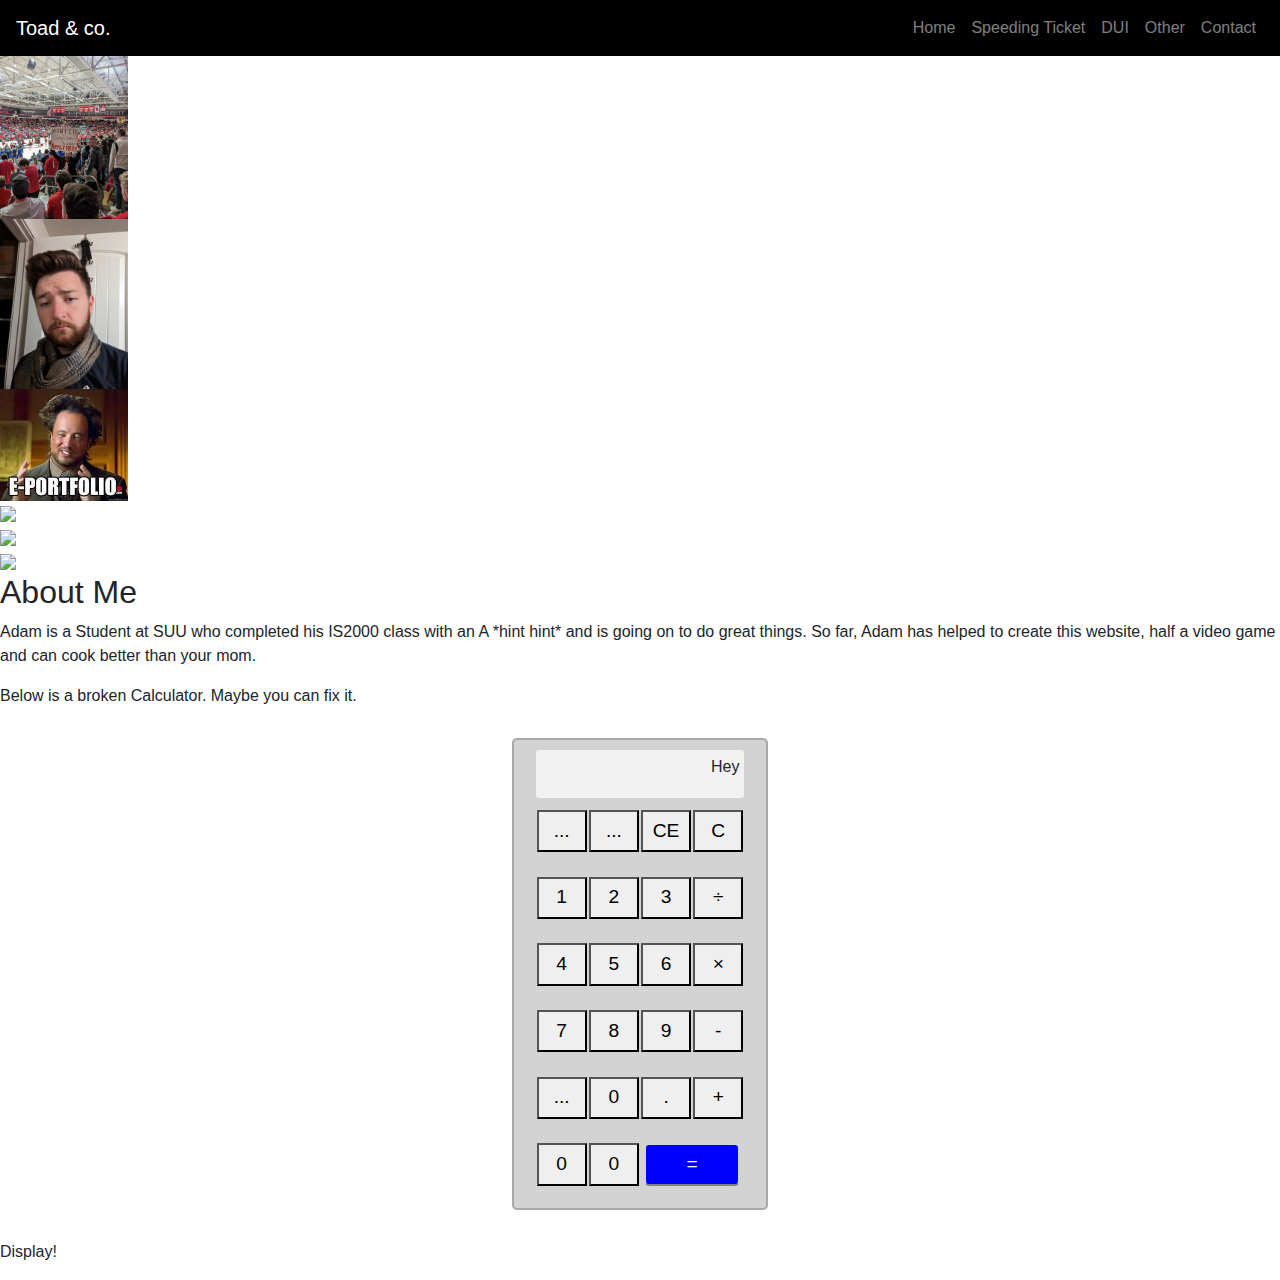
==== Final/adam.html @ 774e825b "added Adam portfolio" ====
<!DOCTYPE html>
<!--
	Document Info:


-->

<html lang="en">
	<head>
		<title>My Portfolio</title>
		<meta charset="utf-8">
	<!-- Stylesheet -->	
		<link rel="stylesheet" href="https://cdn.jsdelivr.net/npm/bootstrap@4.3.1/dist/css/bootstrap.min.css" integrity="sha384-ggOyR0iXCbMQv3Xipma34MD+dH/1fQ784/j6cY/iJTQUOhcWr7x9JvoRxT2MZw1T" crossorigin="anonymous">
		<link rel="stylesheet" type="text/css" href="css/styles.css">

	<!-- Media Query -->
		<meta name="viewport" content="width=device-width, initial-scale=1.0">
	<!-- Favicons -->
		<link rel="stylesheet" type="text/css" href="">

	</head>
	<body>
	<!-- Mobile Nav -->
		<nav class="mobile-nav"></nav>
		<header></header>
	
	<!-- Desktop Nav -->
		<nav class="navbar navbar-expand-sm navbar-dark fixed-top bg-black">
			<a class="navbar-brand" href="index.html">Toad & co.</a>
			
		<!-- Hamburger Menu Icon -->
			<button class="navbar-toggler" type="button" data-toggle="collapse" data-target="#navbarResponsive" aria-controls="navbarResponsive" aria-expanded="false" aria-label="Toggle navigation">
			 	<span class="navbar-toggler-icon"></span>
			</button>
		
		<!-- Navbar Links -->
			<div class="collapse navbar-collapse" id="navbarResponsive">
			  <ul class="navbar-nav ml-auto">
				<li class="nav-item extra"><a class="nav-link" href="#">Home</a></li>
				<li class="nav-item extra"><a class="nav-link" href="#">Speeding Ticket</a></li>
				<li class="nav-item"><a class="nav-link" href="#">DUI</a></li>
				<li class="nav-item"><a class="nav-link" href="#">Other</a></li>
				<li class="nav-item"><a class="nav-link" href="#">Contact</a></li>
			  </ul>
			</div>
		 </nav>
	<!-- End of Nav --> 


		<main>
		<!-- Images section -->
		<img src="images/snow2.0.jpg" class="adam-image-big">

		<div class="grid-container-adam">
			<div class="image-item"><img src="images/the_bois.jpg" class="adam-image"></div>
			<div class="image-item"><img src="images/sign.jpg" class="adam-image" ></div>
			<div class="image-item"><img src="images/scarf.jpg" class="adam-image" ></div>
			<div class="image-item"><img src="images/meme.jpeg" class="adam-image" ></div>
			<div class="image-item"><img src="images/"></div>
			<div class="image-item"><img src="images/"></div>
			<div class="image-item"><img src="images/"></div>

		</div>

		<!-- Text Portion --> 
			<h2>About Me</h2>
			<p>Adam is a Student at SUU who completed his IS2000 class with an A *hint hint* and is going on to do great things. So far, Adam has helped to create this website, half a video game and can cook better than your mom. </p>

			<p>Below is a broken Calculator. Maybe you can fix it.</p>



		<!-- Calculator --> 	
			<div id="calculator">
				<p id="screen">Hey</p>
				<div id="grid-container">
					

					<button class="btn-grid" value="..." onClick="press()">...</button>
					<button class="btn-grid" value="..." onClick="press()">...</button>
					<button class="btn-grid" value="..." onClick="myFunction()">CE</button>
					<button class="btn-grid" onClick="press()">C</button>
					
					<button class="btn-grid" value="1" onClick="press()">1</button>
					<button class="btn-grid" onClick="press()">2</button>
					<button class="btn-grid" onClick="press()">3</button>
					<button class="btn-grid" onClick="press()">&#247;</button>

					<button class="btn-grid" onClick="press()">4</button>
					<button class="btn-grid" onClick="press()">5</button>
					<button class="btn-grid" onClick="press()">6</button>
					<button class="btn-grid" onClick="press()">&#215;</button>
					
					<button class="btn-grid" onClick="press()">7</button>
					<button class="btn-grid" onClick="press()">8</button>
					<button class="btn-grid" onClick="press()">9</button>
					<button class="btn-grid" onClick="press()">-</button>
					
					<button class="btn-grid" onClick="press()">...</button>
					<button class="btn-grid" onClick="press()">0</button>
					<button class="btn-grid" onClick="press()">.</button>
					<button class="btn-grid" onClick="press()">+</button>
					
					
					<button class="btn-grid" onClick="press()">0</button>
					<button class="btn-grid" onClick="press()">0</button>
					<button class="btn-grid" id="enter" onClick="press()">=</button>

					
				</div>
			</div>


			<p id="display">Display!</p>


		</main>
		<footer></footer>

		<script type="text/javascript" src="jquery-3.6.3.min.js"></script>
		<script type="text/javascript" src="scripts/script.js"></script>
		<script src="https://code.jquery.com/jquery-3.3.1.slim.min.js" integrity="sha384-q8i/X+965DzO0rT7abK41JStQIAqVgRVzpbzo5smXKp4YfRvH+8abtTE1Pi6jizo" crossorigin="anonymous"></script>
		<script src="https://cdn.jsdelivr.net/npm/popper.js@1.14.7/dist/umd/popper.min.js" integrity="sha384-UO2eT0CpHqdSJQ6hJty5KVphtPhzWj9WO1clHTMGa3JDZwrnQq4sF86dIHNDz0W1" crossorigin="anonymous"></script>
		<script src="https://cdn.jsdelivr.net/npm/bootstrap@4.3.1/dist/js/bootstrap.min.js" integrity="sha384-JjSmVgyd0p3pXB1rRibZUAYoIIy6OrQ6VrjIEaFf/nJGzIxFDsf4x0xIM+B07jRM" crossorigin="anonymous"></script>
	</body>
</html>
---- Final/css/styles.css ----
/*
	Document Info:


*/

main {
	
}

.bg-black {
	background-color: black;
}

.background-img {
	background-image: linear-gradient(orange, black);
}


/* Contact Page Styling */
	.contact-page {
		background-color: #f5f2e9;
	}

	.map {
		border: 2px solid grey;
		border-radius: 5px;
		margin: 10px auto;
		width: 80%;
		max-width: 600px;
	}
	.contact-page-text {
		max-width: 600px;
		margin: auto;
	}
	#contact {
		display: block;
		text-align: center;
		margin: 100px auto;		
	}
	.contact-highlight {
		width: 50%;
		border-radius: 4px;
		border: 1px solid #e3e5e8;
		box-shadow: 2px 2px 4px brown;
	}
	.contact-highlight:hover {
		transform: translateY(-10px);
		box-shadow: 20px 20px 10px brown;
	}

/* End Contact Page styling */

/* Footer Styling */
	.fa {
		width: 40px;
		height: 40px;
		text-align: center;
		padding: 6px 0;
		border-radius: 50%;
	}

	.fa-twitter {
		background-color: #55ACEE;
		color: white;
	}
	.fa-facebook {
		background: #3B5998;
		color: white;
	}
	.fa-youtube {
	background: #bb0000;
	color: white;
	}
/* End Footer Styling */

/* Media Query styling */
	/* Tablet View port */
	@media screen and (min-width: 480) {

	}

	/* Desktop View Port */
	@media screen and (min-width: 901) {
		.map {
			width: 50%;
			height: 100%;
		}	
	}
/* End Media Query Styling */



/* Adam's Page */
	/* image styling */
	.adam-image-big {
		width: 100%;
	}
	.adam-image {
		width: 10%;
	}


	/* Calculator Styling */
	#calculator {
		background-color: lightgrey;
		border-radius: 5px;
		margin: 30px auto;
		width: 20%;
		padding: 10px;
		border: 2px solid darkgrey;
	}

	#grid-container {
		display: grid;
		grid-template-columns: auto auto auto auto;
		background-color: lightgrey;
		margin:0px auto;
		width: 90%;
		height: 400px;
		
	}
	.btn-grid {
		text-align: center;
		align-content: center;
		font-size: 1.2em;
		max-width: 50px;
		height:2.2em;
		margin:auto;
		width: 6em;
	}

	#screen {
		background-color: #f2f2f2;
		width: 90%;
		margin: auto;
		height: 3em;
		text-align: right;
		border-radius: 3px;
		padding: 5px 5px;


	}

	#enter {
		padding: 0px;
		background-color: blue;
		border: 2px solid lightgrey;
		border-bottom: 2px solid grey;
		color: white;
		border-radius: 5px;
		max-width: 150px;
		width: 5em;
		grid-column: 3 / 5;
	}
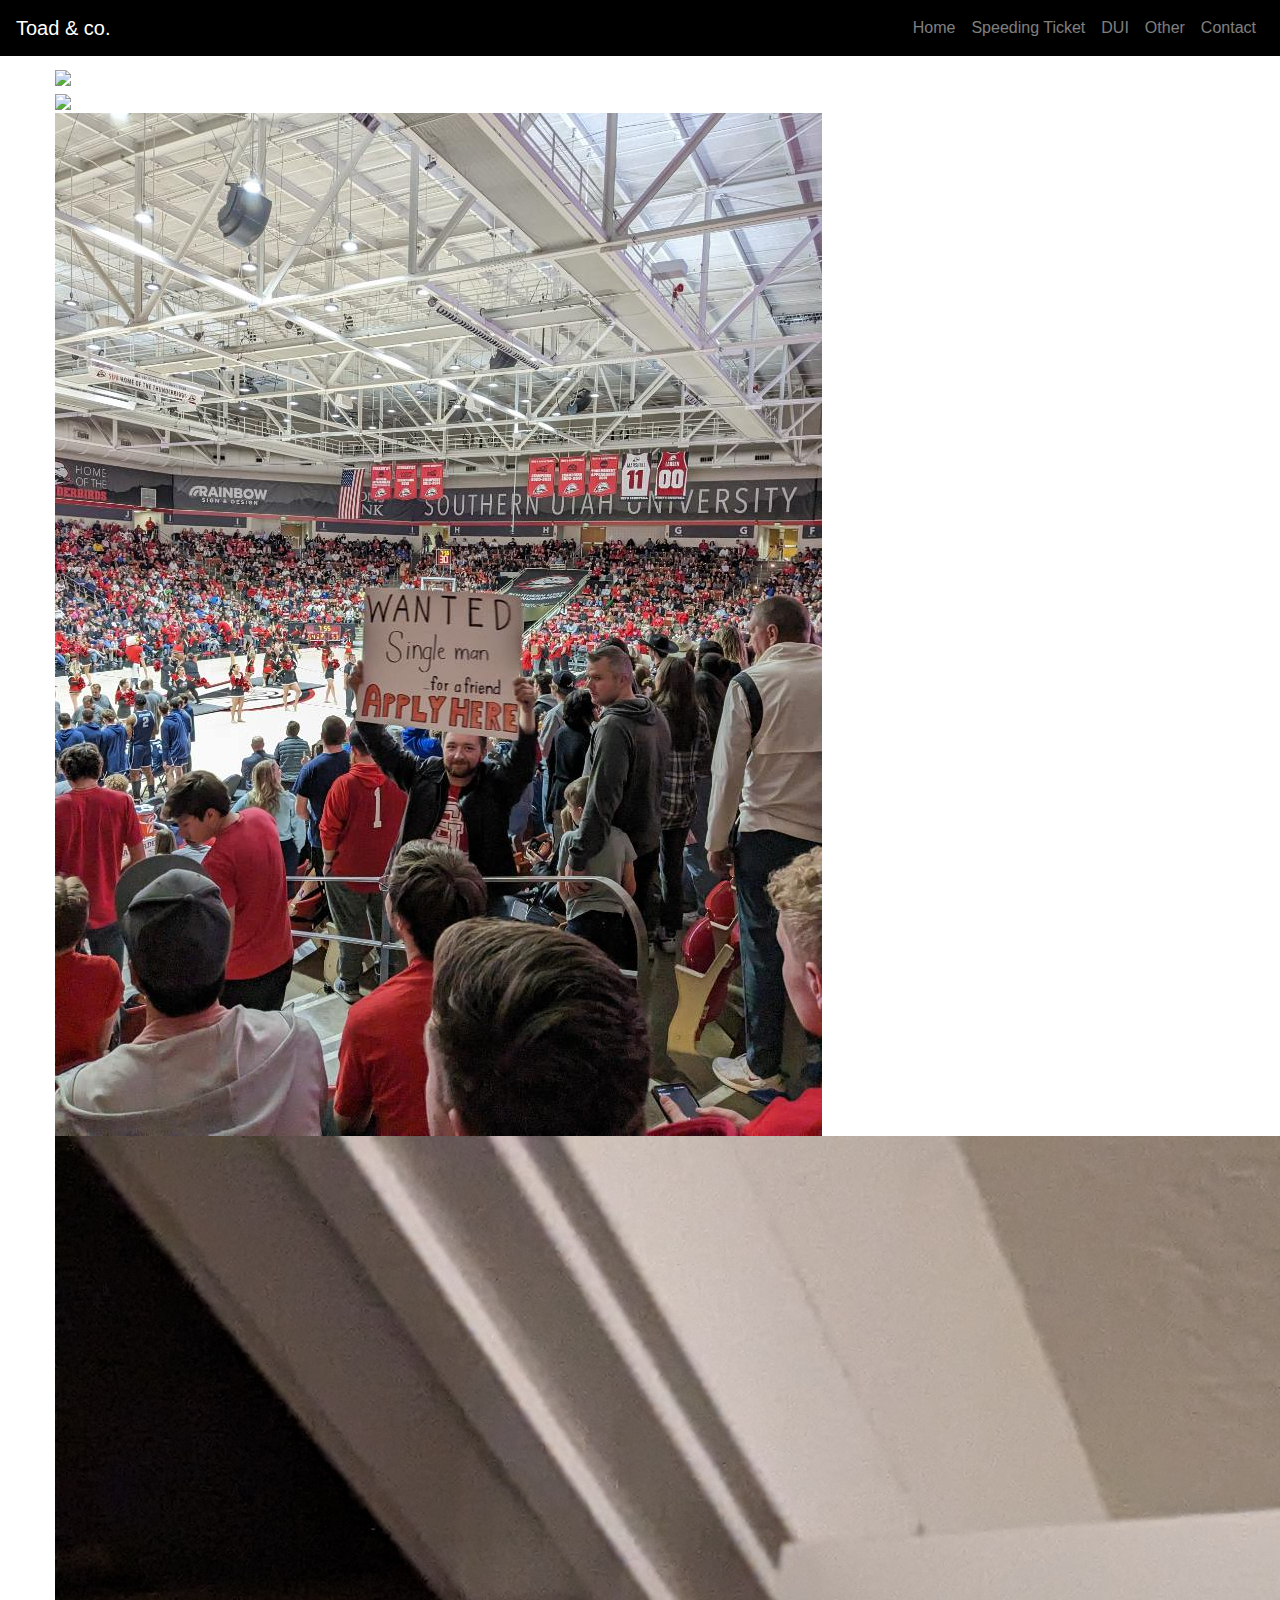
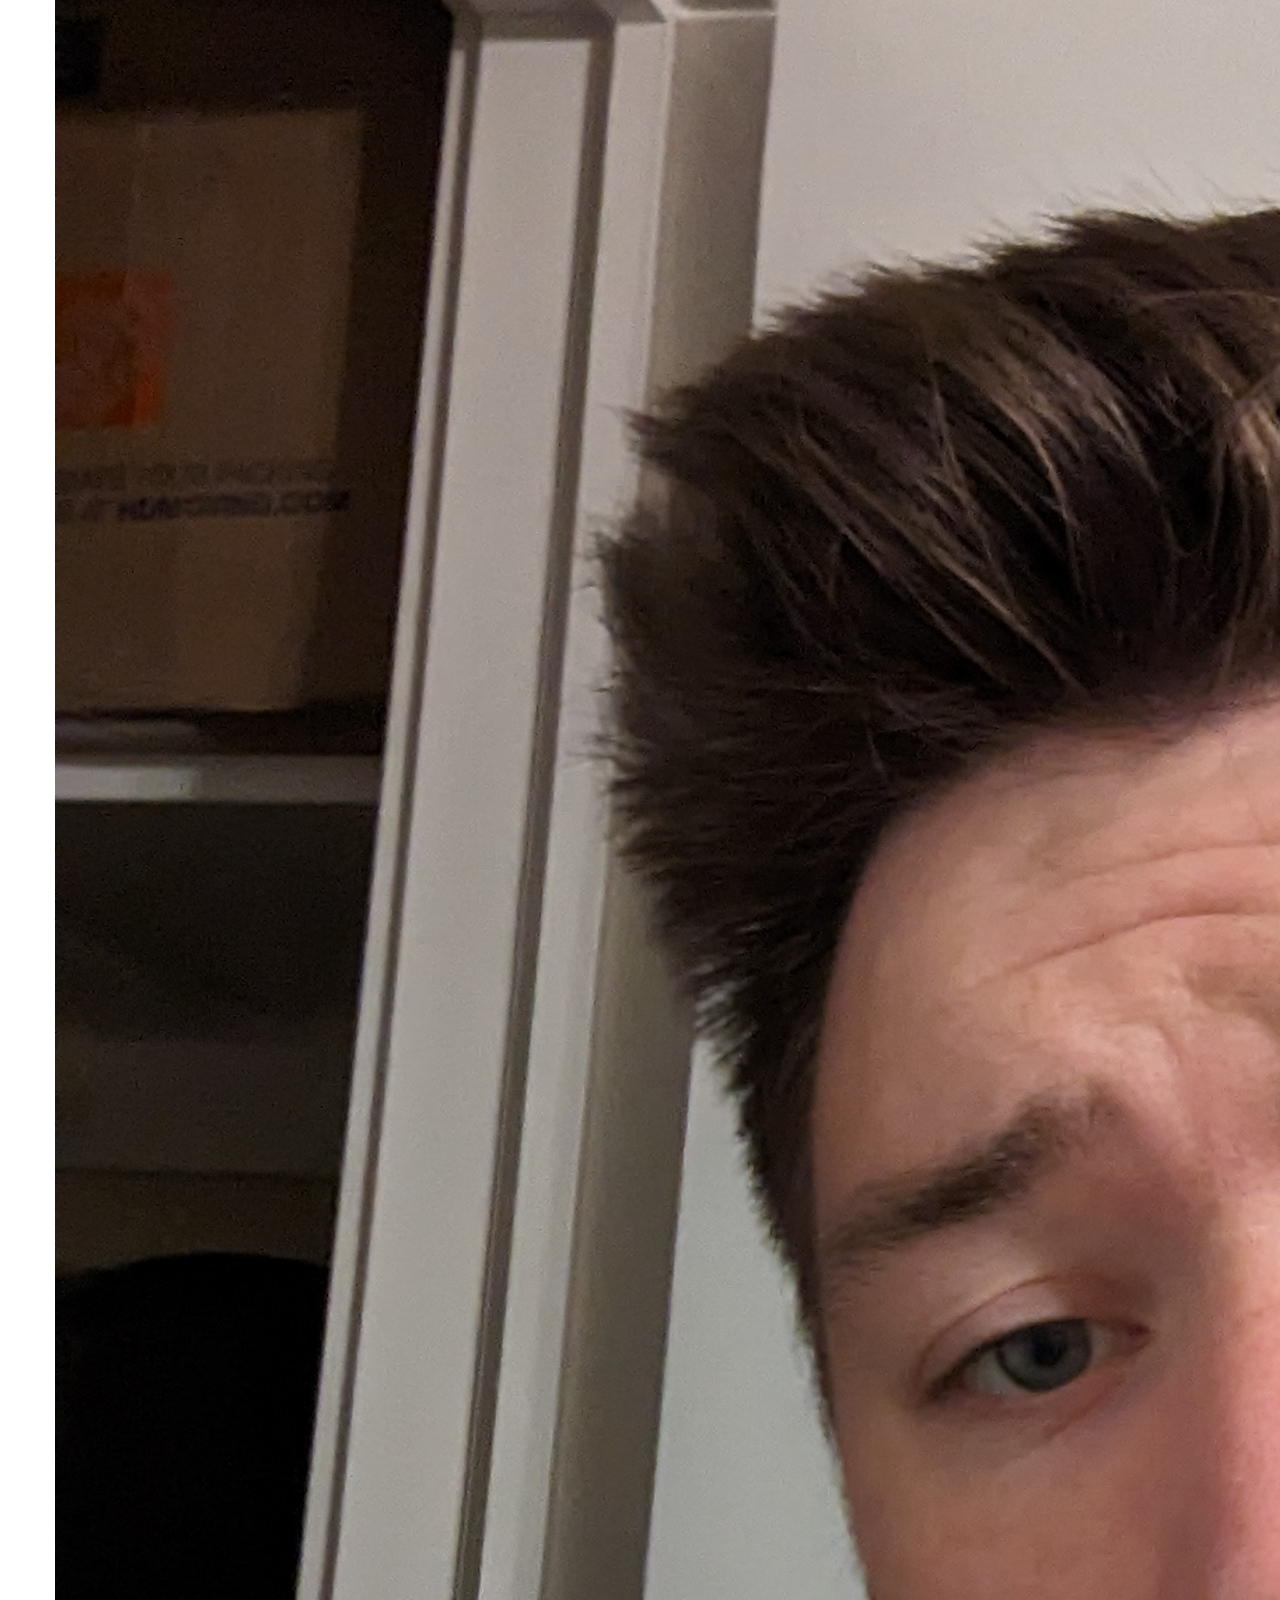
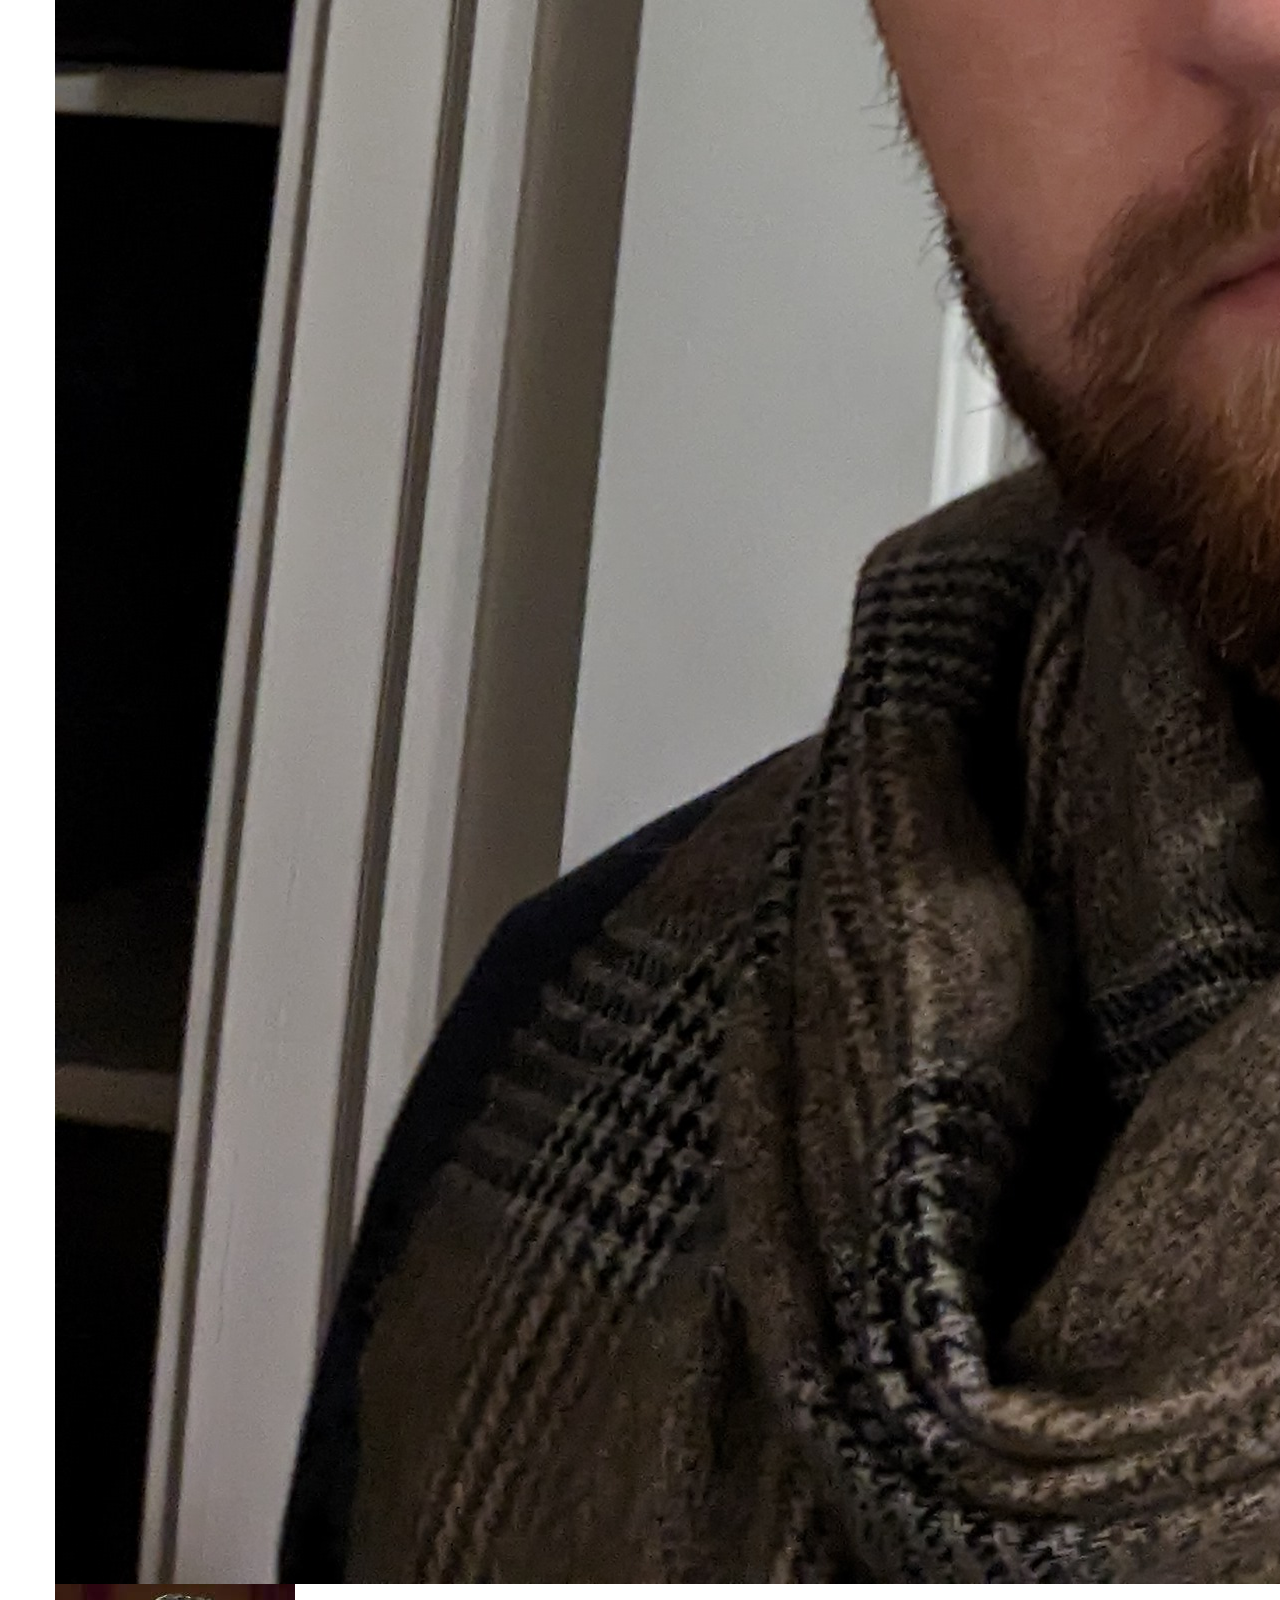
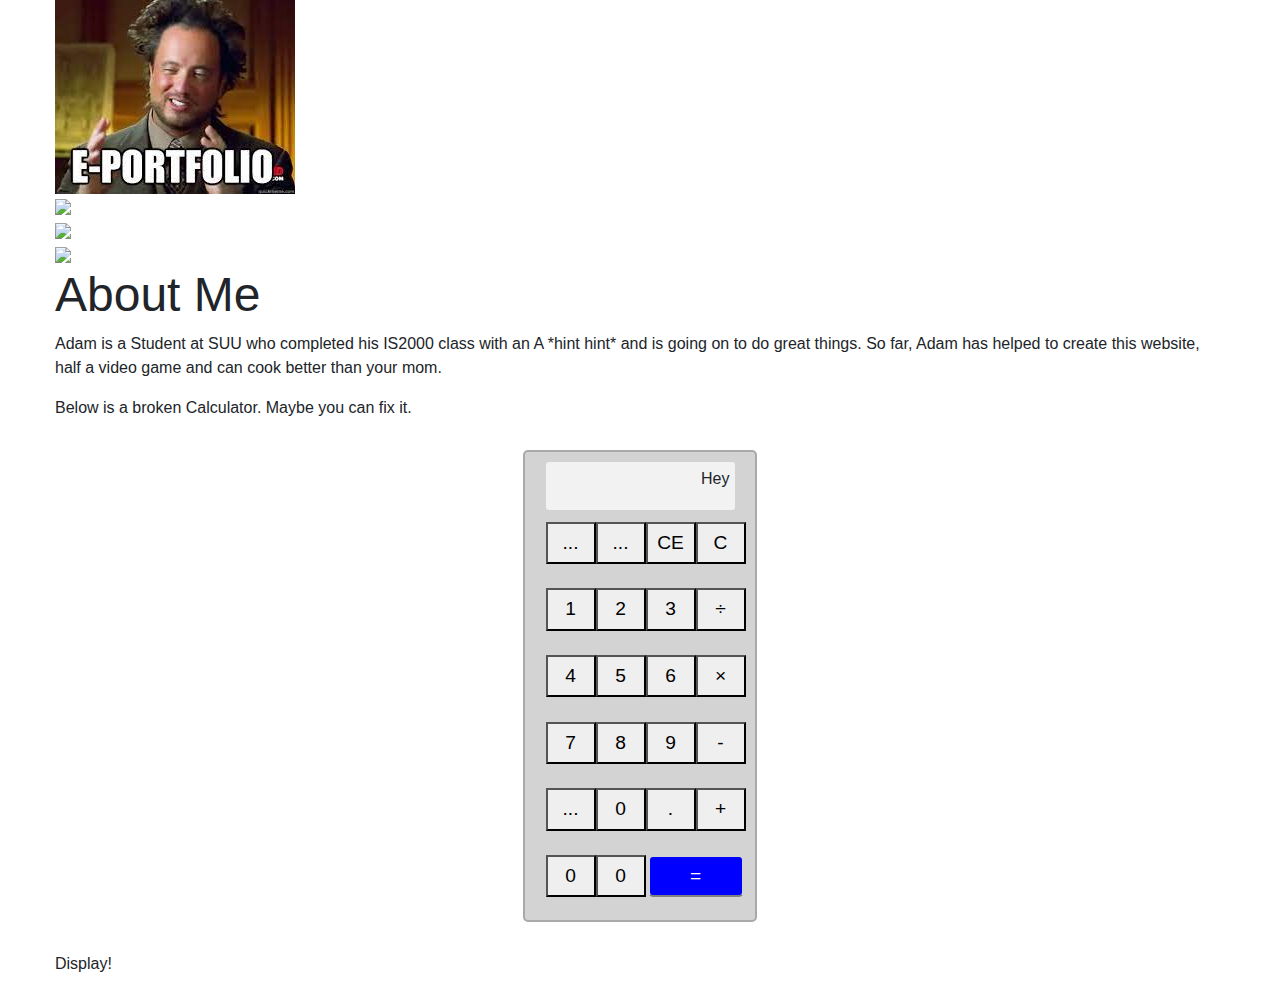
==== commit cb04e989: "added in Form" ====
--- a/Final/adam.html
+++ b/Final/adam.html
@@ -21,29 +21,30 @@
 	</head>
 	<body>
 	<!-- Mobile Nav -->
-		<nav class="mobile-nav"></nav>
-		<header></header>
+	<nav class="mobile-nav margin-bottom"></nav>
+	<header></header>
+
+
+<!-- Desktop Nav -->
+	<nav class="navbar navbar-expand-sm navbar-dark fixed-top bg-black margin-bottom">
+		<a class="navbar-brand" href="index.html">Toad & co.</a>
+		
+	<!-- Hamburger Menu Icon -->
+		<button class="navbar-toggler" type="button" data-toggle="collapse" data-target="#navbarResponsive" aria-controls="navbarResponsive" aria-expanded="false" aria-label="Toggle navigation">
+			 <span class="navbar-toggler-icon"></span>
+		</button>
 	
-	<!-- Desktop Nav -->
-		<nav class="navbar navbar-expand-sm navbar-dark fixed-top bg-black">
-			<a class="navbar-brand" href="index.html">Toad & co.</a>
-			
-		<!-- Hamburger Menu Icon -->
-			<button class="navbar-toggler" type="button" data-toggle="collapse" data-target="#navbarResponsive" aria-controls="navbarResponsive" aria-expanded="false" aria-label="Toggle navigation">
-			 	<span class="navbar-toggler-icon"></span>
-			</button>
-		
-		<!-- Navbar Links -->
-			<div class="collapse navbar-collapse" id="navbarResponsive">
-			  <ul class="navbar-nav ml-auto">
-				<li class="nav-item extra"><a class="nav-link" href="#">Home</a></li>
-				<li class="nav-item extra"><a class="nav-link" href="#">Speeding Ticket</a></li>
-				<li class="nav-item"><a class="nav-link" href="#">DUI</a></li>
-				<li class="nav-item"><a class="nav-link" href="#">Other</a></li>
-				<li class="nav-item"><a class="nav-link" href="#">Contact</a></li>
-			  </ul>
-			</div>
-		 </nav>
+	<!-- Navbar Links -->
+		<div class="collapse navbar-collapse" id="navbarResponsive">
+		  <ul class="navbar-nav ml-auto">
+			<li class="nav-item extra"><a class="nav-link" href="#">Home</a></li>
+			<li class="nav-item extra"><a class="nav-link" href="#">Speeding Ticket</a></li>
+			<li class="nav-item"><a class="nav-link" href="#">DUI</a></li>
+			<li class="nav-item"><a class="nav-link" href="#">Other</a></li>
+			<li class="nav-item"><a class="nav-link" href="#">Contact</a></li>
+		  </ul>
+		</div>
+	 </nav>
 	<!-- End of Nav --> 
 
 
--- a/Final/css/styles.css
+++ b/Final/css/styles.css
@@ -4,8 +4,14 @@
 
 */
 
+
+body {
+	margin: 0;
+}
 main {
-	
+	background-color: rgb(255, 255, 255);
+	padding-left: 55px;
+	padding-right: 55px;
 }
 
 .bg-black {
@@ -13,10 +19,109 @@
 }
 
 .background-img {
-	background-image: linear-gradient(orange, black);
-}
-
-
+	background-image: linear-gradient(rgb(255, 255, 255), black);
+}
+
+body {
+	min-height: 100vh;
+	display: flex;
+	flex-direction: column;
+	padding-top: 65px;
+}
+
+/*
+.nav-item:hover {
+	background-color: aliceblue;
+}
+
+/* DUI Styling */
+
+
+/*Call to Action Styling*/
+.impmessage {
+	color: white;
+	padding: 10%;
+	margin: 0 0 5%;
+	background-image: url('/Final/images/dui1.jpeg');
+	text-align: center;
+	background-size: cover;
+}
+
+.impmessage h1,h2 {
+	font-size: 1.5em;
+}
+
+.impmessage button {
+	border-radius: 5px;
+	background-color: grey;
+}
+
+
+/* Beneftis Styling*/
+
+.benefits{
+	text-align: center;
+	color: black;
+}
+
+.benefits h2 {
+	font-size: 1.75em;
+}
+
+.benefits ul{
+	padding: 0;
+	list-style-position: inside;
+}
+
+
+/* Steps Styling */
+
+.steps {
+	text-align: center;
+	color: black;
+	margin: 5% 0 0;
+}
+
+.steps .odd {
+	color: white;
+}
+
+.step{
+	padding: 2%;
+}
+
+.step h2 {
+	font-size: 1.75em;
+}
+
+.step h3 {
+	font-size: 1.5em;
+	margin: 2%;
+	padding: 2%;
+}
+
+.step img {
+	border-radius: 75%;
+	max-width: 50%;
+}
+
+/* Phrase Styling*/
+
+.phrase {
+	color: white;
+	text-align: center;
+	padding: 2%;
+	margin: 5% 0 0;
+}
+
+.phrase h3 {
+	font-size: 1.5em;
+}
+
+footer {
+	background-color: #EBECF0;
+	margin-top: auto;
+}
 /* Contact Page Styling */
 	.contact-page {
 		background-color: #f5f2e9;
@@ -76,31 +181,62 @@
 
 /* Media Query styling */
 	/* Tablet View port */
-	@media screen and (min-width: 480) {
+	@media screen and (min-width: 480px) {
 
 	}
 
 	/* Desktop View Port */
-	@media screen and (min-width: 901) {
-		.map {
+	@media screen and (min-width: 901px) {
+		/*.map {
 			width: 50%;
 			height: 100%;
-		}	
-	}
+		}*/	
+		/*Media Queries for DUI*/
+		.impmessage button {
+			font-size: 1.5em;
+		}
+
+		.impmessage button:hover{
+			background-color: olive;
+		}
+
+		.impmessage h1,h2 {
+			font-size: 3em;
+		}
+
+		.benefits h2 {
+			font-size: 2.5em;
+			margin: 2%;
+		}
+
+		.benefits ul li {
+			font-size: 1.5em;
+		}
+
+		.phrase h3 {
+			font-size: 2.5em;
+		}
+
+		.steps {
+			margin: 2%;
+		}
+
+		.grid {
+			display: grid;
+			grid-template-columns: auto auto auto;
+			padding: 2%;
+		}
+
+		
+	}
+
+	
+
 /* End Media Query Styling */
 
 
 
 /* Adam's Page */
-	/* image styling */
-	.adam-image-big {
-		width: 100%;
-	}
-	.adam-image {
-		width: 10%;
-	}
-
-
 	/* Calculator Styling */
 	#calculator {
 		background-color: lightgrey;
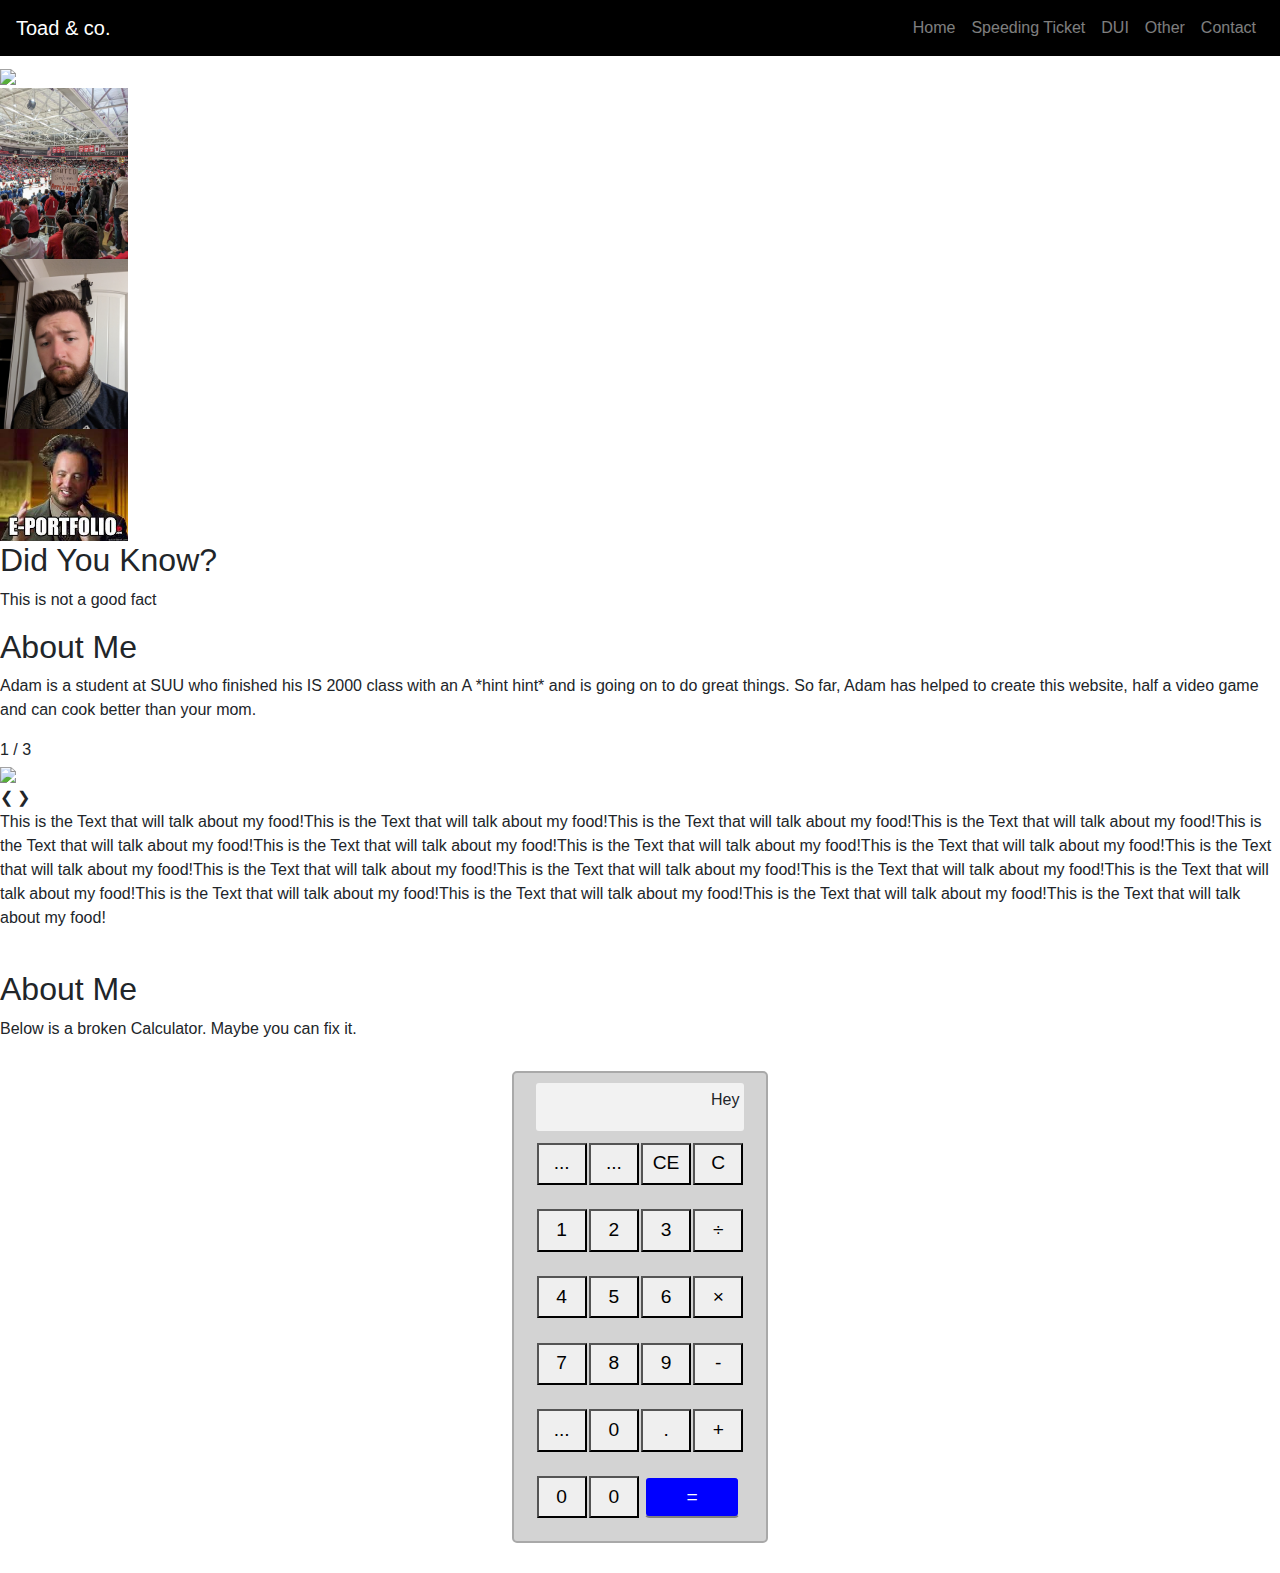
==== commit 2c9e40dc: "added in personal page" ====
--- a/Final/adam.html
+++ b/Final/adam.html
@@ -17,55 +17,129 @@
 		<meta name="viewport" content="width=device-width, initial-scale=1.0">
 	<!-- Favicons -->
 		<link rel="stylesheet" type="text/css" href="">
-
 	</head>
+
+<!-- Main Body -->
 	<body>
+
 	<!-- Mobile Nav -->
-	<nav class="mobile-nav margin-bottom"></nav>
-	<header></header>
-
-
-<!-- Desktop Nav -->
-	<nav class="navbar navbar-expand-sm navbar-dark fixed-top bg-black margin-bottom">
-		<a class="navbar-brand" href="index.html">Toad & co.</a>
+		<nav class="mobile-nav"></nav>
+		<header></header>
+	
+	<!-- Desktop Nav -->
+		<nav class="navbar navbar-expand-sm navbar-dark fixed-top bg-black">
+			<a class="navbar-brand" href="index.html">Toad & co.</a>
+			
+		<!-- Hamburger Menu Icon -->
+			<button class="navbar-toggler" type="button" data-toggle="collapse" data-target="#navbarResponsive" aria-controls="navbarResponsive" aria-expanded="false" aria-label="Toggle navigation">
+			 	<span class="navbar-toggler-icon"></span>
+			</button>
 		
-	<!-- Hamburger Menu Icon -->
-		<button class="navbar-toggler" type="button" data-toggle="collapse" data-target="#navbarResponsive" aria-controls="navbarResponsive" aria-expanded="false" aria-label="Toggle navigation">
-			 <span class="navbar-toggler-icon"></span>
-		</button>
-	
-	<!-- Navbar Links -->
-		<div class="collapse navbar-collapse" id="navbarResponsive">
-		  <ul class="navbar-nav ml-auto">
-			<li class="nav-item extra"><a class="nav-link" href="#">Home</a></li>
-			<li class="nav-item extra"><a class="nav-link" href="#">Speeding Ticket</a></li>
-			<li class="nav-item"><a class="nav-link" href="#">DUI</a></li>
-			<li class="nav-item"><a class="nav-link" href="#">Other</a></li>
-			<li class="nav-item"><a class="nav-link" href="#">Contact</a></li>
-		  </ul>
-		</div>
-	 </nav>
+		<!-- Navbar Links -->
+			<div class="collapse navbar-collapse" id="navbarResponsive">
+			  <ul class="navbar-nav ml-auto">
+				<li class="nav-item extra"><a class="nav-link" href="#">Home</a></li>
+				<li class="nav-item extra"><a class="nav-link" href="#">Speeding Ticket</a></li>
+				<li class="nav-item"><a class="nav-link" href="#">DUI</a></li>
+				<li class="nav-item"><a class="nav-link" href="#">Other</a></li>
+				<li class="nav-item"><a class="nav-link" href="#">Contact</a></li>
+			  </ul>
+			</div>
+		 </nav>
 	<!-- End of Nav --> 
 
 
 		<main>
 		<!-- Images section -->
-		<img src="images/snow2.0.jpg" class="adam-image-big">
-
-		<div class="grid-container-adam">
-			<div class="image-item"><img src="images/the_bois.jpg" class="adam-image"></div>
-			<div class="image-item"><img src="images/sign.jpg" class="adam-image" ></div>
-			<div class="image-item"><img src="images/scarf.jpg" class="adam-image" ></div>
-			<div class="image-item"><img src="images/meme.jpeg" class="adam-image" ></div>
-			<div class="image-item"><img src="images/"></div>
-			<div class="image-item"><img src="images/"></div>
-			<div class="image-item"><img src="images/"></div>
-
+			<img src="images/snow2.0.jpg" class="adam-image-big">
+
+			<div class="grid-container-adam">
+				<div class="adam-item1"><p>Please Enjoy My E-Portfolio!</p></div>
+				<div class="image-item1 adam-sizing"><img src="images/the_bois2.0.jpg" class="adam-image"></div>
+				<div class="image-item2 adam-sizing"><img src="images/sign.jpg" class="adam-image"></div>
+				<div class="image-item3 adam-sizing"><img src="images/scarf.jpg" class="adam-image"></div>
+				<div class="image-item4 adam-sizing"><img src="images/meme.jpeg" class="adam-image adam-special-border"></div>
+				<div class="image-item5 adam-text">
+					<h2>Did You Know?</h2>
+					<p>This is not a good fact</p>
+				</div>
+				<div class="image-item6 adam-text">
+					<div class="circle-text">
+						<h2>About Me</h2>
+						<p> Adam is a student at SUU who finished his IS 2000 class with an A *hint hint* and is going on to do great things. So far, Adam has helped to create this website, half a video game and can cook better than your mom.</p>
+					</div>
+					
+				</div>
+			</div>
+
+
+<!-- Slideshow container -->
+
+	<div class="slideshow-container">
+
+	  <!-- Full-width images with number and caption text -->
+	  <div class="mySlides slide-sizing fade1">
+	    <div class="nice">
+	    	<div class="numbertext">1 / 3</div>
+		    <img src="images/portfolio-adam/pizza.jpg"  class="food-size">
+	    </div>
+	  </div>
+
+	  <div class="mySlides slide-sizing fade1">
+	  	
+	  	<div class="nice">
+		    <div class="numbertext">2 / 3</div>
+		    <img src="images/portfolio-adam/bread.jpg"  class="food-size">
+		    
 		</div>
+	  </div>
+
+	  <div class="mySlides slide-sizing fade1">
+	  	<div class="nice">
+		    <div class="numbertext">3 / 3</div>
+		    <img src="images/portfolio-adam/pickles.jpg" class="food-size">
+		    
+		</div>
+	  </div>
+
+	  <!-- Next and previous buttons -->
+	  <a class="prev" onclick="plusSlides(-1)">&#10094;</a>
+	  <a class="next" onclick="plusSlides(1)">&#10095;</a>
+
+	  <div class="slideshow-text-section slide-sizing">
+	  	<div class="nice2">
+	  		<p>This is the Text that will talk about my food!This is the Text that will talk about my food!This is the Text that will talk about my food!This is the Text that will talk about my food!This is the Text that will talk about my food!This is the Text that will talk about my food!This is the Text that will talk about my food!This is the Text that will talk about my food!This is the Text that will talk about my food!This is the Text that will talk about my food!This is the Text that will talk about my food!This is the Text that will talk about my food!This is the Text that will talk about my food!This is the Text that will talk about my food!This is the Text that will talk about my food!This is the Text that will talk about my food!This is the Text that will talk about my food!</p>
+	  	</div>
+	  	
+	  </div>
+
+	</div>
+
+
+<br>
+
+<!-- The dots/circles -->
+	<div style="text-align:center">
+	  <span class="dot" onclick="currentSlide(1)"></span>
+	  <span class="dot" onclick="currentSlide(2)"></span>
+	  <span class="dot" onclick="currentSlide(3)"></span>
+	</div>	
+
+
+
+
+
+
+		<!-- End Slideshow Section -->
+
+
+
+
+
 
 		<!-- Text Portion --> 
 			<h2>About Me</h2>
-			<p>Adam is a Student at SUU who completed his IS2000 class with an A *hint hint* and is going on to do great things. So far, Adam has helped to create this website, half a video game and can cook better than your mom. </p>
+			
 
 			<p>Below is a broken Calculator. Maybe you can fix it.</p>
 
@@ -75,8 +149,6 @@
 			<div id="calculator">
 				<p id="screen">Hey</p>
 				<div id="grid-container">
-					
-
 					<button class="btn-grid" value="..." onClick="press()">...</button>
 					<button class="btn-grid" value="..." onClick="press()">...</button>
 					<button class="btn-grid" value="..." onClick="myFunction()">CE</button>
@@ -112,16 +184,21 @@
 			</div>
 
 
-			<p id="display">Display!</p>
+		
 
 
 		</main>
 		<footer></footer>
 
+
+
+	<!-- Imported Script files -->
 		<script type="text/javascript" src="jquery-3.6.3.min.js"></script>
-		<script type="text/javascript" src="scripts/script.js"></script>
 		<script src="https://code.jquery.com/jquery-3.3.1.slim.min.js" integrity="sha384-q8i/X+965DzO0rT7abK41JStQIAqVgRVzpbzo5smXKp4YfRvH+8abtTE1Pi6jizo" crossorigin="anonymous"></script>
 		<script src="https://cdn.jsdelivr.net/npm/popper.js@1.14.7/dist/umd/popper.min.js" integrity="sha384-UO2eT0CpHqdSJQ6hJty5KVphtPhzWj9WO1clHTMGa3JDZwrnQq4sF86dIHNDz0W1" crossorigin="anonymous"></script>
 		<script src="https://cdn.jsdelivr.net/npm/bootstrap@4.3.1/dist/js/bootstrap.min.js" integrity="sha384-JjSmVgyd0p3pXB1rRibZUAYoIIy6OrQ6VrjIEaFf/nJGzIxFDsf4x0xIM+B07jRM" crossorigin="anonymous"></script>
+
+	<!-- My Script File -->
+		<script type="text/javascript" src="scripts/script.js"></script>
 	</body>
 </html>--- a/Final/css/styles.css
+++ b/Final/css/styles.css
@@ -5,123 +5,16 @@
 */
 
 
-body {
-	margin: 0;
-}
-main {
-	background-color: rgb(255, 255, 255);
-	padding-left: 55px;
-	padding-right: 55px;
-}
 
 .bg-black {
 	background-color: black;
 }
 
 .background-img {
-	background-image: linear-gradient(rgb(255, 255, 255), black);
+	background-image: linear-gradient(orange, black);
 }
 
-body {
-	min-height: 100vh;
-	display: flex;
-	flex-direction: column;
-	padding-top: 65px;
-}
-
-/*
-.nav-item:hover {
-	background-color: aliceblue;
-}
-
-/* DUI Styling */
-
-
-/*Call to Action Styling*/
-.impmessage {
-	color: white;
-	padding: 10%;
-	margin: 0 0 5%;
-	background-image: url('/Final/images/dui1.jpeg');
-	text-align: center;
-	background-size: cover;
-}
-
-.impmessage h1,h2 {
-	font-size: 1.5em;
-}
-
-.impmessage button {
-	border-radius: 5px;
-	background-color: grey;
-}
-
-
-/* Beneftis Styling*/
-
-.benefits{
-	text-align: center;
-	color: black;
-}
-
-.benefits h2 {
-	font-size: 1.75em;
-}
-
-.benefits ul{
-	padding: 0;
-	list-style-position: inside;
-}
-
-
-/* Steps Styling */
-
-.steps {
-	text-align: center;
-	color: black;
-	margin: 5% 0 0;
-}
-
-.steps .odd {
-	color: white;
-}
-
-.step{
-	padding: 2%;
-}
-
-.step h2 {
-	font-size: 1.75em;
-}
-
-.step h3 {
-	font-size: 1.5em;
-	margin: 2%;
-	padding: 2%;
-}
-
-.step img {
-	border-radius: 75%;
-	max-width: 50%;
-}
-
-/* Phrase Styling*/
-
-.phrase {
-	color: white;
-	text-align: center;
-	padding: 2%;
-	margin: 5% 0 0;
-}
-
-.phrase h3 {
-	font-size: 1.5em;
-}
-
-footer {
-	background-color: #EBECF0;
-	margin-top: auto;
-}
+
 /* Contact Page Styling */
 	.contact-page {
 		background-color: #f5f2e9;
@@ -149,11 +42,7 @@
 		border: 1px solid #e3e5e8;
 		box-shadow: 2px 2px 4px brown;
 	}
-	.contact-highlight:hover {
-		transform: translateY(-10px);
-		box-shadow: 20px 20px 10px brown;
-	}
-
+	
 /* End Contact Page styling */
 
 /* Footer Styling */
@@ -179,6 +68,45 @@
 	}
 /* End Footer Styling */
 
+/* Mobile Styling for Form */
+	textarea {
+		width: 70%;
+	}
+	#form-be-grey {
+		background-color: lightgrey;
+		border: 2px solid black;
+		border-radius: 5px;
+		width: 80%;
+		margin: 10px auto;
+	}
+	.fieldsets {
+		border: 1px solid black;
+		padding-left: 10px;
+	}
+	#make-the-box-center {
+		text-align: center;	
+	}
+	#text-area {
+		background-color: #ededed;
+	}
+	#submit-button {
+		margin: 10px;
+	}
+	.fieldsets2 label {
+		padding-top: 5px;
+		margin-top: 5px;
+	}
+	#input-section {
+		
+		padding: 15px;
+		margin: 10px auto;
+	}
+	.last-item-form {
+		margin-bottom: 10px;
+	}
+/* End Mobile Styling for Form */
+
+
 /* Media Query styling */
 	/* Tablet View port */
 	@media screen and (min-width: 480px) {
@@ -187,56 +115,51 @@
 
 	/* Desktop View Port */
 	@media screen and (min-width: 901px) {
-		/*.map {
+		.map {
 			width: 50%;
 			height: 100%;
-		}*/	
-		/*Media Queries for DUI*/
-		.impmessage button {
-			font-size: 1.5em;
+		}	
+	/* Contact Page desktop styling */
+		.contact-highlight:hover {
+			transform: translateY(-10px);
+			box-shadow: 20px 20px 10px brown;
 		}
-
-		.impmessage button:hover{
-			background-color: olive;
-		}
-
-		.impmessage h1,h2 {
-			font-size: 3em;
-		}
-
-		.benefits h2 {
-			font-size: 2.5em;
-			margin: 2%;
-		}
-
-		.benefits ul li {
-			font-size: 1.5em;
-		}
-
-		.phrase h3 {
-			font-size: 2.5em;
-		}
-
-		.steps {
-			margin: 2%;
-		}
-
-		.grid {
+	/* End Contact Page Desktop Styling */
+	
+	/* Desktop index Form */
+		#input-section {
 			display: grid;
 			grid-template-columns: auto auto auto;
-			padding: 2%;
+			
 		}
-
-		
+	/*End Desktop index Form */
 	}
 
 	
 
+
+
+
+
+
+
+
+
+
 /* End Media Query Styling */
 
 
 
 /* Adam's Page */
+	/* image styling */
+	.adam-image-big {
+		width: 100%;
+	}
+	.adam-image {
+		width: 10%;
+	}
+
+
 	/* Calculator Styling */
 	#calculator {
 		background-color: lightgrey;
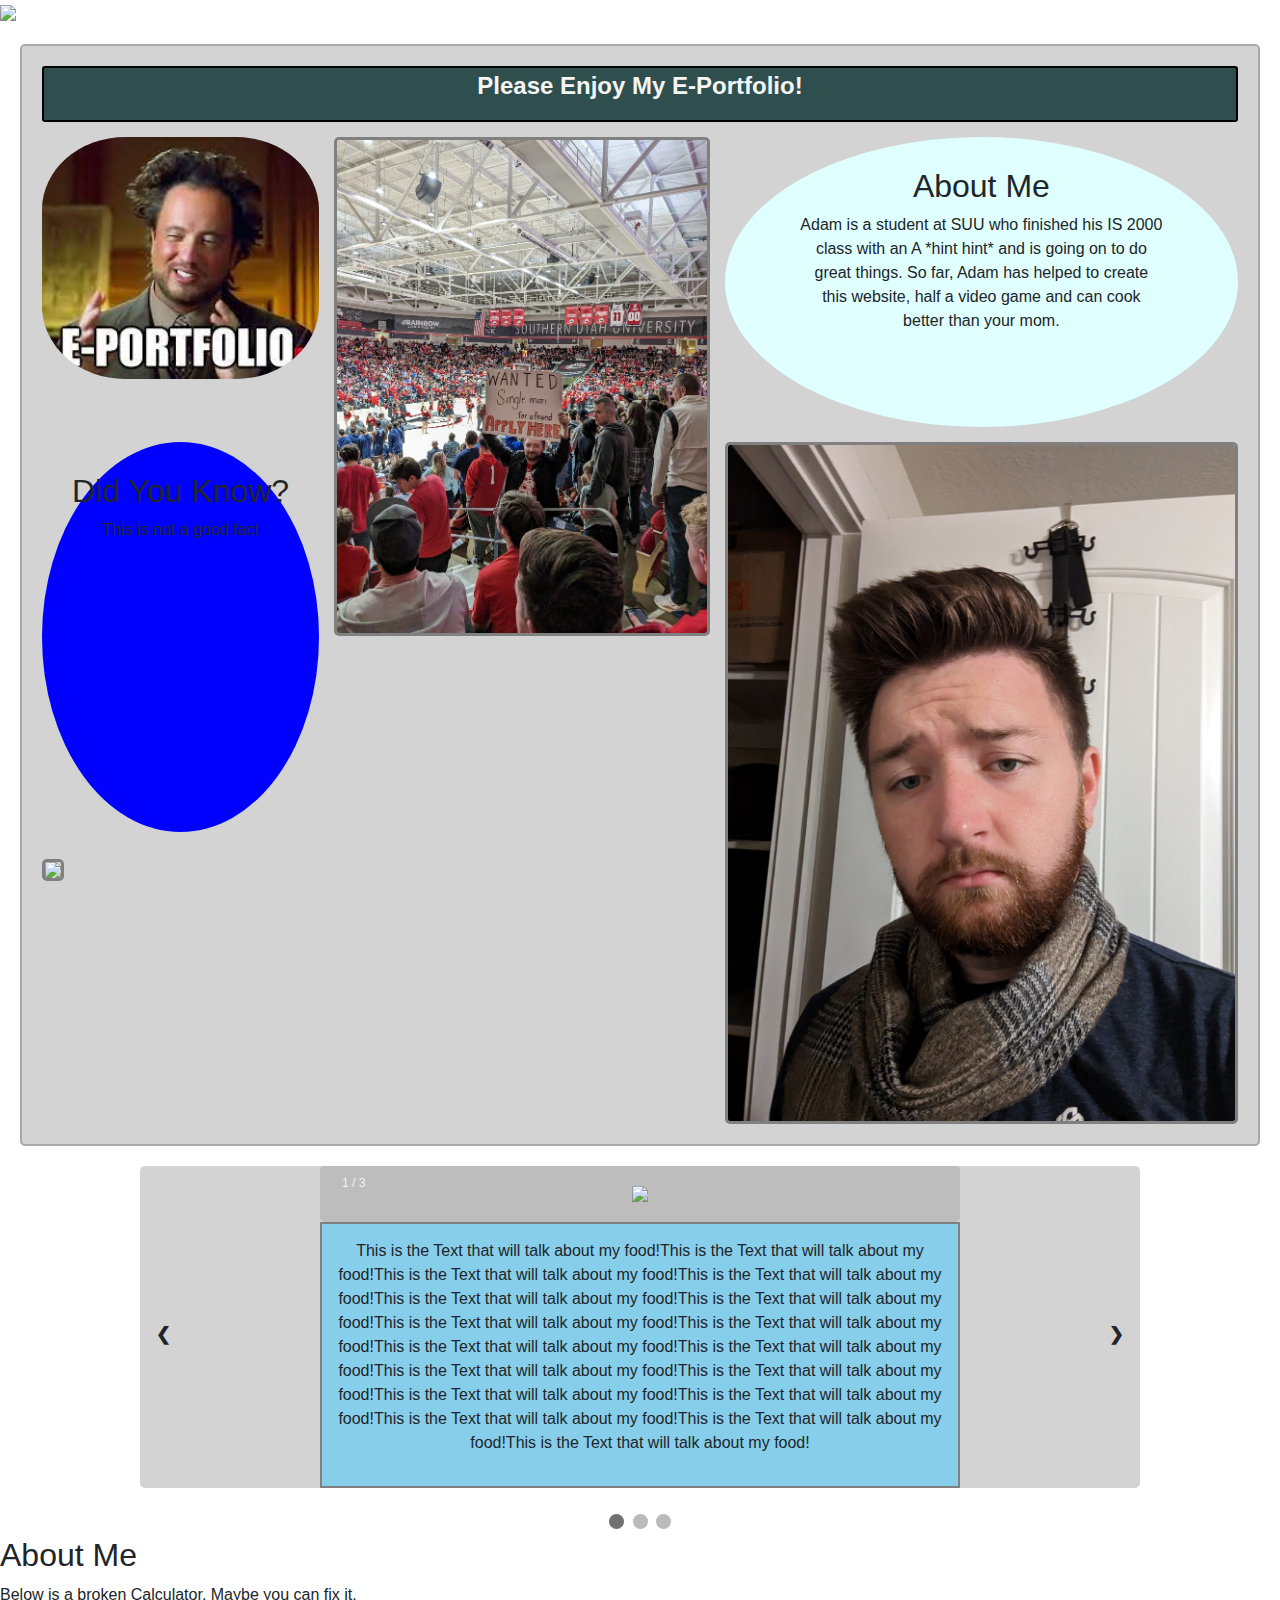
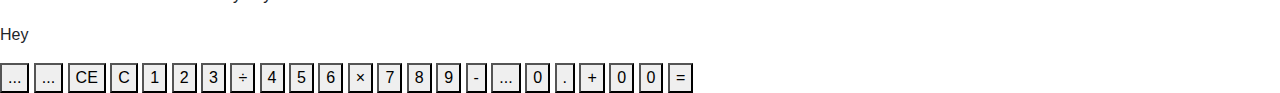
==== commit decf25bd: "added my stylessheet" ====
--- a/Final/adam.html
+++ b/Final/adam.html
@@ -11,7 +11,7 @@
 		<meta charset="utf-8">
 	<!-- Stylesheet -->	
 		<link rel="stylesheet" href="https://cdn.jsdelivr.net/npm/bootstrap@4.3.1/dist/css/bootstrap.min.css" integrity="sha384-ggOyR0iXCbMQv3Xipma34MD+dH/1fQ784/j6cY/iJTQUOhcWr7x9JvoRxT2MZw1T" crossorigin="anonymous">
-		<link rel="stylesheet" type="text/css" href="css/styles.css">
+		<link rel="stylesheet" type="text/css" href="css/adam_styles.css">
 
 	<!-- Media Query -->
 		<meta name="viewport" content="width=device-width, initial-scale=1.0">
--- a/Final/css/adam_styles.css
+++ b/Final/css/adam_styles.css
@@ -0,0 +1,208 @@
+
+
+
+
+
+/* Main Top Image */
+.adam-image-big {
+    width: 100%;
+}
+.adam-image {
+    width: 100%;
+    border: 3px solid grey;
+    border-radius: 5px;
+}
+
+/* Portfolio Section */
+    .adam-text {
+        border-radius: 50%;
+        padding: 30px;
+        text-align: center;
+    }
+    .image-item1 {
+        grid-area: c1;
+        margin-top: 10px;
+    }
+    .image-item2 {
+        grid-area: b2;
+    }
+    .image-item3 {
+        grid-area: b3;
+    }
+    .image-item4 {
+        grid-area: a1;
+    }
+    .adam-special-border {
+        border-radius: 30%;
+        border: none;
+    }
+    .image-item5 {
+        grid-area: b1;
+        background-color: blue;
+    }
+    .image-item6 {
+        grid-area: a3;
+        background-color: lightcyan;
+    }
+    .grid-container-adam {
+        display: grid;
+        grid-template-areas: 
+        'header header header'
+        'a1 b2 a3'
+        'b1 b2 b3'
+        'c1 c1 b3';
+
+        gap: 15px;
+        background-color: lightgrey;
+        margin: 20px 20px;
+        border-radius: 5px;
+        border: 2px solid darkgrey;
+        padding: 20px;
+    }
+    .adam-item1 {
+        grid-area: header;
+        background-color: darkslategrey;
+        border-radius: 3px;
+        text-align: center;
+        font-size: 1.5em;
+        font-weight: bold;
+        color: whitesmoke;
+        border: 2px solid black;
+    }
+
+    .circle-text {
+        text-align: center;
+        margin: auto;
+        max-width: 80%;
+    }
+/* End of Portfolio image section */
+
+
+
+/* Begin Styling for the Slideshow! */
+* {box-sizing:border-box}
+/* This is a risky command because it was added in after the rest of the site 
+             was completed. It is a useful tool but might mess up things since it was 
+             part of the design from the beginning */
+
+/* Slideshow container */
+.slideshow-container {
+max-width: 1000px;
+position: relative;
+margin: auto;
+background-color: lightgrey;
+border-radius: 5px;
+}
+
+.slide-sizing {
+width: 80%;
+text-align: center;
+margin: auto;
+border-radius: 5px;
+
+
+}
+.nice {
+width: 80%;
+background-color: #bdbdbd;
+margin: auto;
+padding: 10px;
+border-radius: 5px;
+}
+.nice2 {
+width: 80%;
+background-color: skyblue;
+margin: auto;
+border: 2px solid grey;
+padding: 15px;
+}
+
+.food-size {
+max-height: 450px;
+width: auto;
+padding: 10px ;
+
+}
+
+.slideshow-text-section {
+
+}
+
+/* Hide the images by default */
+.mySlides {
+display: none;
+}
+
+/* Next & previous buttons */
+.prev, .next {
+cursor: pointer;
+position: absolute;
+top: 50%;
+width: auto;
+margin-top: -22px;
+padding: 16px;
+color: white;
+font-weight: bold;
+font-size: 18px;
+transition: 0.6s ease;
+border-radius: 0 3px 3px 0;
+user-select: none;
+}
+
+/* Position the "next button" to the right */
+.next {
+right: 0;
+border-radius: 3px 0 0 3px;
+}
+
+/* On hover, add a black background color with a little bit see-through */
+.prev:hover, .next:hover {
+background-color: rgba(0,0,0,0.8);
+}
+
+/* Caption text */
+.text {
+color: #f2f2f2;
+font-size: 15px;
+padding: 8px 12px;
+position: absolute;
+bottom: 8px;
+width: 100%;
+text-align: center;
+}
+
+/* Number text (1/3 etc) */
+.numbertext {
+color: #f2f2f2;
+font-size: 12px;
+padding: 8px 12px;
+position: absolute;
+top: 0;
+}
+
+/* The dots/bullets/indicators */
+.dot {
+cursor: pointer;
+height: 15px;
+width: 15px;
+margin: 0 2px;
+background-color: #bbb;
+border-radius: 50%;
+display: inline-block;
+transition: background-color 0.6s ease;
+}
+
+.active, .dot:hover {
+background-color: #717171;
+}
+
+/* Fading animation */
+.fade1 {
+animation-name: fade;
+animation-duration: 1.5s;
+}
+
+@keyframes fade {
+from {opacity: .4}
+to {opacity: 1}
+}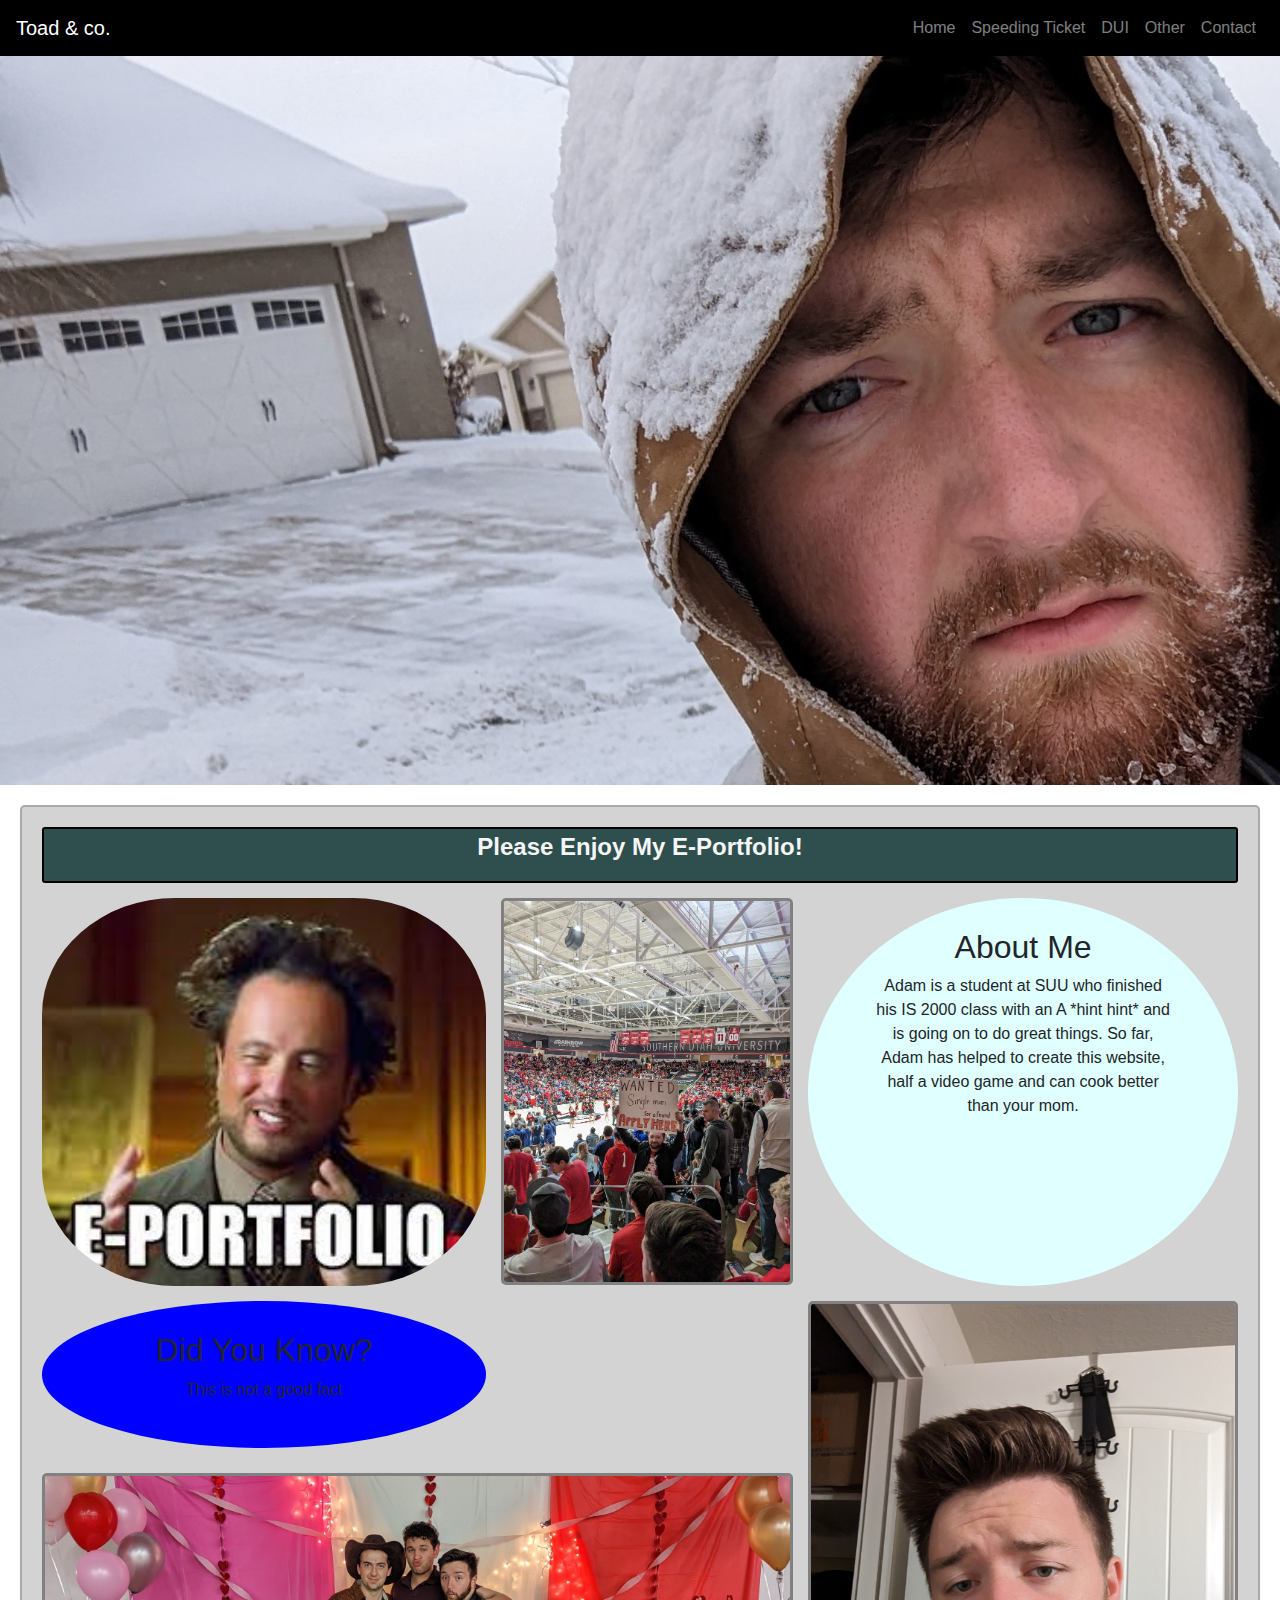
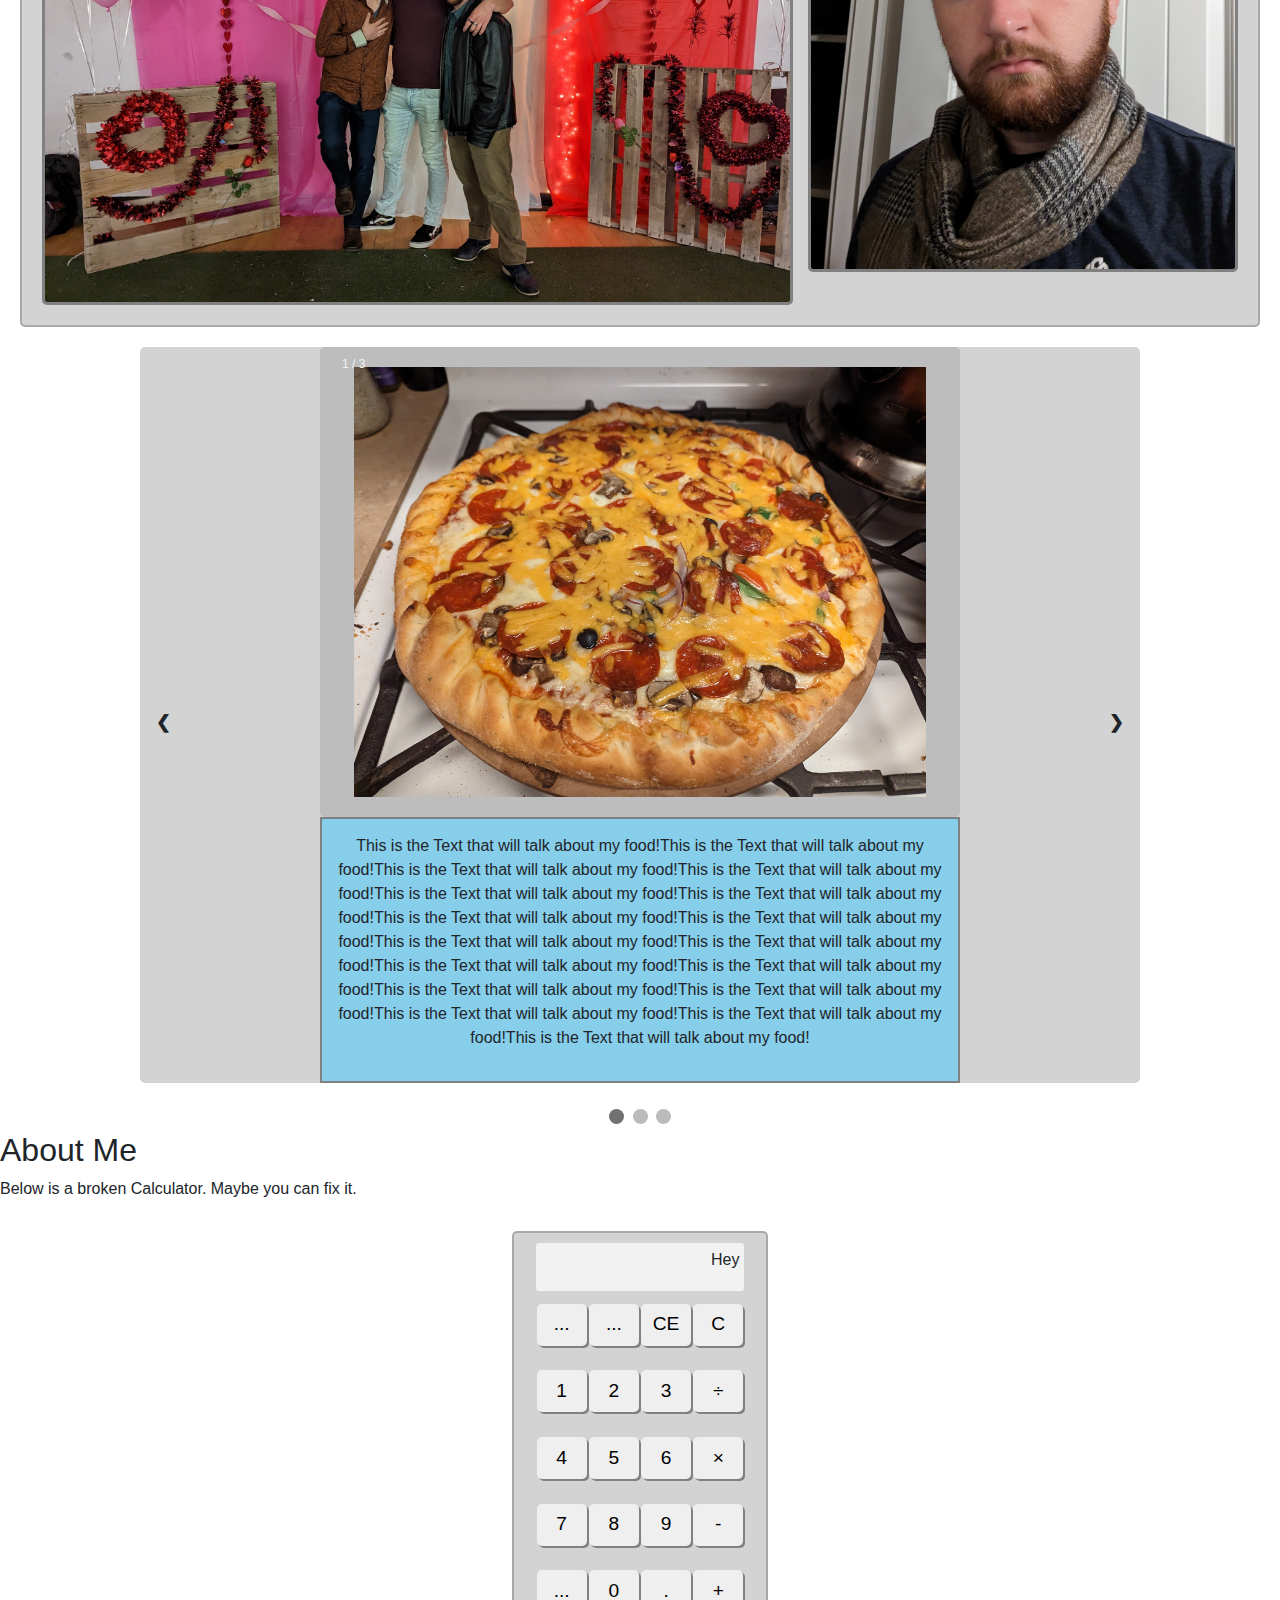
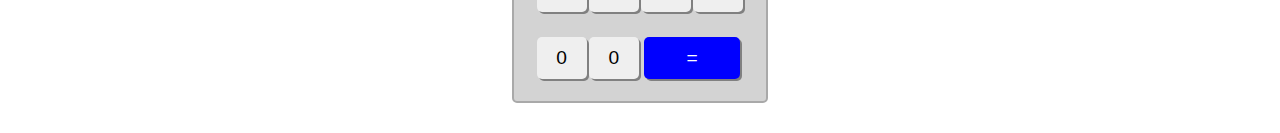
==== commit 1f467e4a: "cleaned up everything" ====
--- a/Final/adam.html
+++ b/Final/adam.html
@@ -51,14 +51,17 @@
 
 		<main>
 		<!-- Images section -->
-			<img src="images/snow2.0.jpg" class="adam-image-big">
+			<div id="big-image-div">
+				<img src="images/Portfolio_Adam/snow2.0.jpg" class="adam-image-big">
+			</div>
+			
 
 			<div class="grid-container-adam">
 				<div class="adam-item1"><p>Please Enjoy My E-Portfolio!</p></div>
-				<div class="image-item1 adam-sizing"><img src="images/the_bois2.0.jpg" class="adam-image"></div>
-				<div class="image-item2 adam-sizing"><img src="images/sign.jpg" class="adam-image"></div>
-				<div class="image-item3 adam-sizing"><img src="images/scarf.jpg" class="adam-image"></div>
-				<div class="image-item4 adam-sizing"><img src="images/meme.jpeg" class="adam-image adam-special-border"></div>
+				<div class="image-item1 adam-sizing"><img src="images/Portfolio_Adam/the_bois2.0.jpg" class="adam-image"></div>
+				<div class="image-item2 adam-sizing"><img src="images/Portfolio_Adam/sign.jpg" class="adam-image"></div>
+				<div class="image-item3 adam-sizing"><img src="images/Portfolio_Adam/scarf.jpg" class="adam-image"></div>
+				<div class="image-item4 adam-sizing"><img src="images/Portfolio_Adam/meme.jpeg" class="adam-image adam-special-border"></div>
 				<div class="image-item5 adam-text">
 					<h2>Did You Know?</h2>
 					<p>This is not a good fact</p>
@@ -81,7 +84,7 @@
 	  <div class="mySlides slide-sizing fade1">
 	    <div class="nice">
 	    	<div class="numbertext">1 / 3</div>
-		    <img src="images/portfolio-adam/pizza.jpg"  class="food-size">
+		    <img src="images/Portfolio_Adam/pizza.jpg"  class="food-size">
 	    </div>
 	  </div>
 
@@ -89,7 +92,7 @@
 	  	
 	  	<div class="nice">
 		    <div class="numbertext">2 / 3</div>
-		    <img src="images/portfolio-adam/bread.jpg"  class="food-size">
+		    <img src="images/Portfolio_Adam/bread.jpg"  class="food-size">
 		    
 		</div>
 	  </div>
@@ -97,7 +100,7 @@
 	  <div class="mySlides slide-sizing fade1">
 	  	<div class="nice">
 		    <div class="numbertext">3 / 3</div>
-		    <img src="images/portfolio-adam/pickles.jpg" class="food-size">
+		    <img src="images/Portfolio_Adam/pickles.jpg" class="food-size">
 		    
 		</div>
 	  </div>
--- a/Final/css/adam_styles.css
+++ b/Final/css/adam_styles.css
@@ -2,10 +2,20 @@
 
 
 
+.bg-black {
+	background-color: black;
+}
+
+.background-img {
+	background-image: linear-gradient(orange, black);
+}
 
 /* Main Top Image */
 .adam-image-big {
     width: 100%;
+}
+#big-image-div {
+    margin-top: 40px;
 }
 .adam-image {
     width: 100%;
@@ -205,4 +215,55 @@
 @keyframes fade {
 from {opacity: .4}
 to {opacity: 1}
+}
+
+
+/* Calculator Styling */
+#calculator {
+    background-color: lightgrey;
+    border-radius: 5px;
+    margin: 30px auto;
+    width: 20%;
+    padding: 10px;
+    border: 2px solid darkgrey;
+}
+#grid-container {
+    display: grid;
+    grid-template-columns: auto auto auto auto;
+    background-color: lightgrey;
+    margin:0px auto;
+    width: 90%;
+    height: 400px;
+    
+}
+.btn-grid {
+    border: none;
+    text-align: center;
+    align-content: center;
+    font-size: 1.2em;
+    max-width: 50px;
+    height:2.2em;
+    margin:auto;
+    width: 6em;
+    border-radius: 5px;
+    box-shadow: 2px 2px 0px grey;
+}
+#screen {
+    background-color: #f2f2f2;
+    width: 90%;
+    margin: auto;
+    height: 3em;
+    text-align: right;
+    border-radius: 3px;
+    padding: 5px 5px;
+}
+#enter {
+    padding: 0px;
+    background-color: blue;
+    border: none;
+    color: white;
+    border-radius: 5px;
+    max-width: 150px;
+    width: 5em;
+    grid-column: 3 / 5;
 }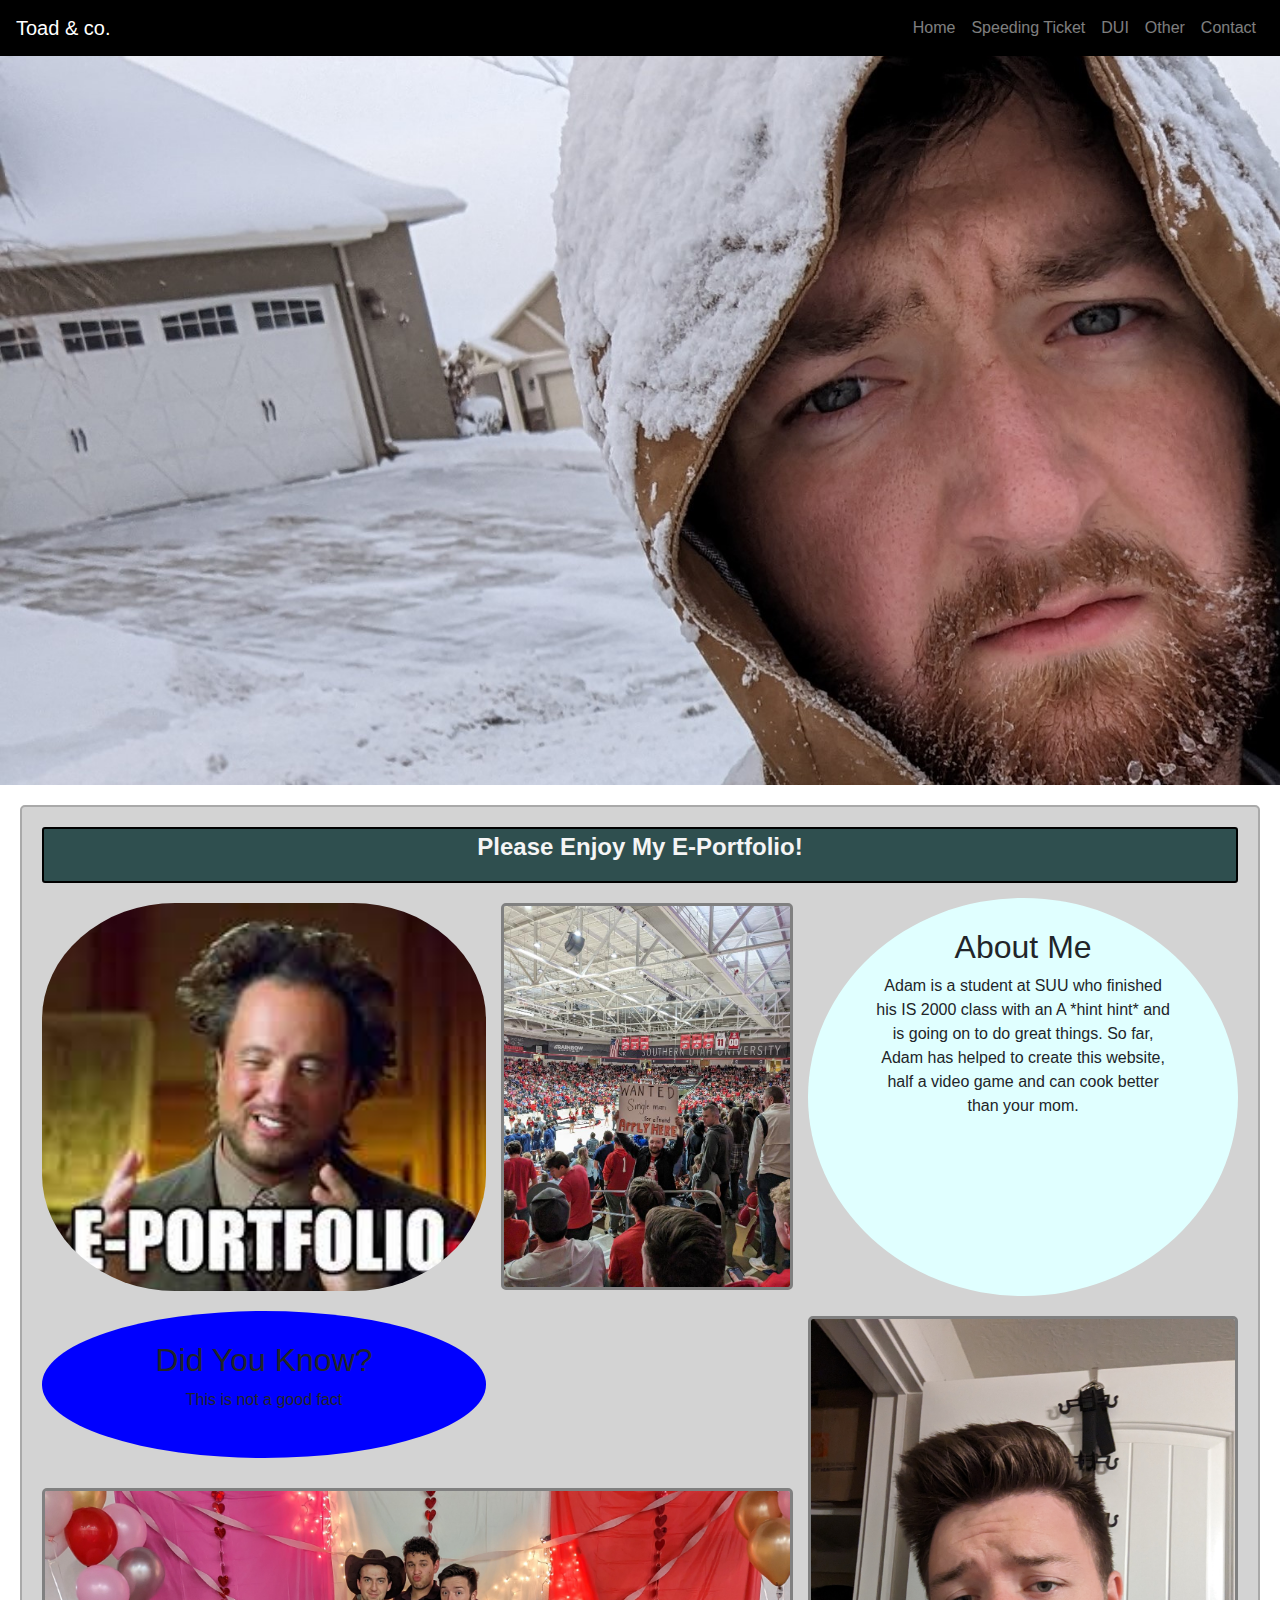
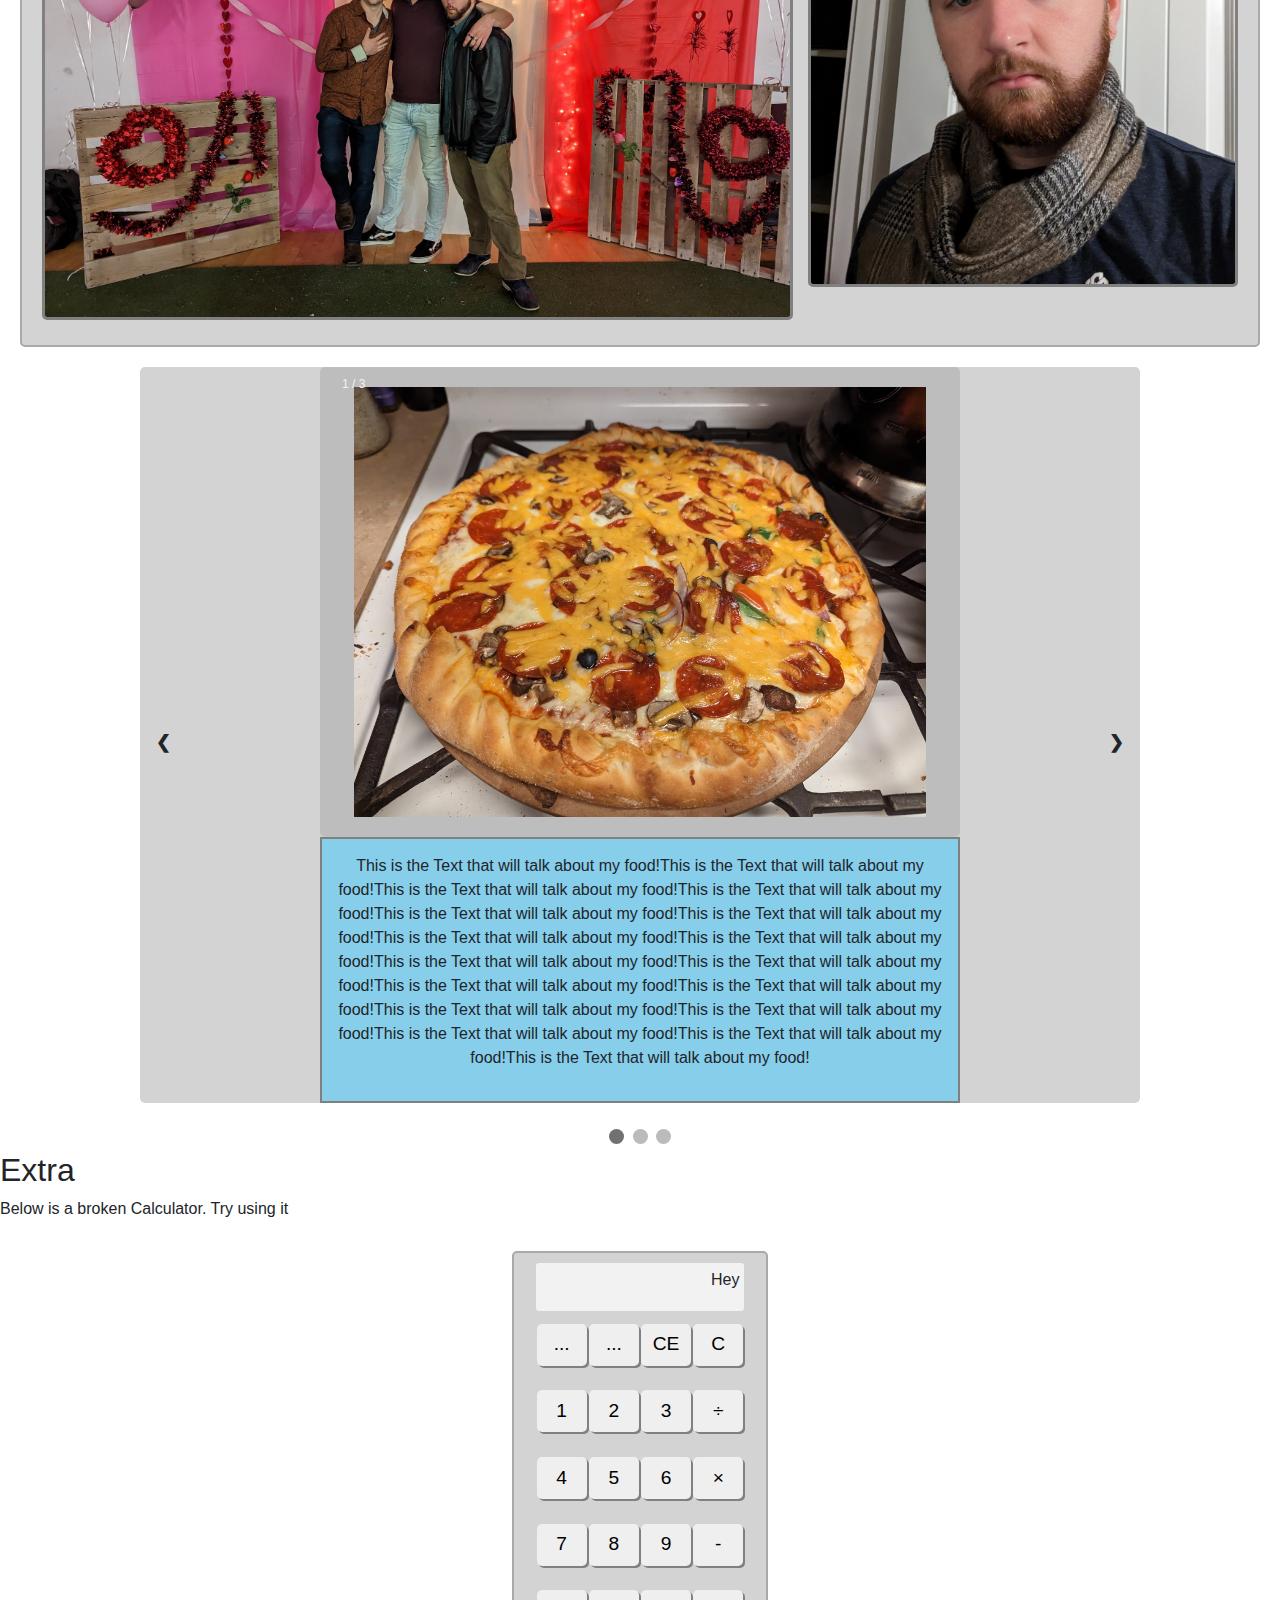
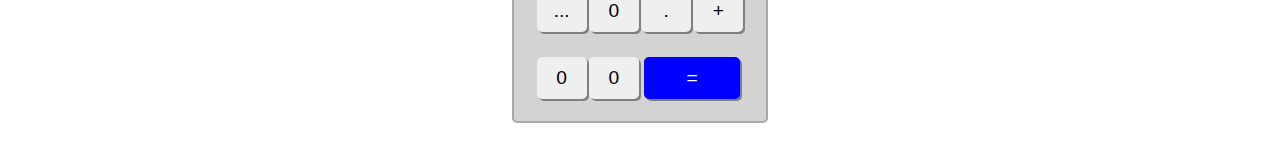
==== commit ce95b295: "made my portfolio mobile friendly" ====
--- a/Final/adam.html
+++ b/Final/adam.html
@@ -58,21 +58,20 @@
 
 			<div class="grid-container-adam">
 				<div class="adam-item1"><p>Please Enjoy My E-Portfolio!</p></div>
-				<div class="image-item1 adam-sizing"><img src="images/Portfolio_Adam/the_bois2.0.jpg" class="adam-image"></div>
-				<div class="image-item2 adam-sizing"><img src="images/Portfolio_Adam/sign.jpg" class="adam-image"></div>
-				<div class="image-item3 adam-sizing"><img src="images/Portfolio_Adam/scarf.jpg" class="adam-image"></div>
 				<div class="image-item4 adam-sizing"><img src="images/Portfolio_Adam/meme.jpeg" class="adam-image adam-special-border"></div>
-				<div class="image-item5 adam-text">
-					<h2>Did You Know?</h2>
-					<p>This is not a good fact</p>
-				</div>
 				<div class="image-item6 adam-text">
 					<div class="circle-text">
 						<h2>About Me</h2>
 						<p> Adam is a student at SUU who finished his IS 2000 class with an A *hint hint* and is going on to do great things. So far, Adam has helped to create this website, half a video game and can cook better than your mom.</p>
 					</div>
-					
 				</div>
+				<div class="image-item1 adam-sizing"><img src="images/Portfolio_Adam/the_bois2.0.jpg" class="adam-image"></div>
+				<div class="image-item2 adam-sizing"><img src="images/Portfolio_Adam/sign.jpg" class="adam-image"></div>
+				<div class="image-item5 adam-text">
+					<h2>Did You Know?</h2>
+					<p>This is not a good fact</p>
+				</div>
+				<div class="image-item3 adam-sizing"><img src="images/Portfolio_Adam/scarf.jpg" class="adam-image"></div>
 			</div>
 
 
@@ -113,12 +112,8 @@
 	  	<div class="nice2">
 	  		<p>This is the Text that will talk about my food!This is the Text that will talk about my food!This is the Text that will talk about my food!This is the Text that will talk about my food!This is the Text that will talk about my food!This is the Text that will talk about my food!This is the Text that will talk about my food!This is the Text that will talk about my food!This is the Text that will talk about my food!This is the Text that will talk about my food!This is the Text that will talk about my food!This is the Text that will talk about my food!This is the Text that will talk about my food!This is the Text that will talk about my food!This is the Text that will talk about my food!This is the Text that will talk about my food!This is the Text that will talk about my food!</p>
 	  	</div>
-	  	
 	  </div>
-
 	</div>
-
-
 <br>
 
 <!-- The dots/circles -->
@@ -127,13 +122,7 @@
 	  <span class="dot" onclick="currentSlide(2)"></span>
 	  <span class="dot" onclick="currentSlide(3)"></span>
 	</div>	
-
-
-
-
-
-
-		<!-- End Slideshow Section -->
+<!-- End Slideshow Section -->
 
 
 
@@ -141,10 +130,11 @@
 
 
 		<!-- Text Portion --> 
-			<h2>About Me</h2>
+		<div class="only-for-desk">
+			<h2>Extra</h2>
+			<p>Below is a broken Calculator. Try using it</p>
+		
 			
-
-			<p>Below is a broken Calculator. Maybe you can fix it.</p>
 
 
 
@@ -185,11 +175,11 @@
 					
 				</div>
 			</div>
-
-
+		</div>
 		
-
-
+		<div>
+			<h2 class="statement">This is Me</h2>
+		</div>
 		</main>
 		<footer></footer>
 
--- a/Final/css/adam_styles.css
+++ b/Final/css/adam_styles.css
@@ -1,29 +1,41 @@
-
-
-
-
-.bg-black {
-	background-color: black;
-}
-
-.background-img {
-	background-image: linear-gradient(orange, black);
-}
+/* 
+
+    Document Info: 
+
+*/
+
+   
+/*help with the Nav */
+    .bg-black {
+        background-color: black;
+    }
+
+    .background-img {
+        background-image: linear-gradient(orange, black);
+    }
 
 /* Main Top Image */
-.adam-image-big {
-    width: 100%;
-}
-#big-image-div {
-    margin-top: 40px;
-}
-.adam-image {
-    width: 100%;
-    border: 3px solid grey;
-    border-radius: 5px;
-}
+    .adam-image-big {
+        width: 100%;
+    }
+    #big-image-div {
+        margin-top: 40px;
+    }
+    .adam-image {
+        width: 100%;
+        border: 3px solid grey;
+        border-radius: 5px;
+        margin: 5px auto;
+    }/* End big picture */
+
 
 /* Portfolio Section */
+    .grid-container-adam {
+        background-color: lightgrey;
+        margin: 5px auto;
+        border-radius: 5px;
+        padding: 5px;
+    }
     .adam-text {
         border-radius: 50%;
         padding: 30px;
@@ -54,21 +66,7 @@
         grid-area: a3;
         background-color: lightcyan;
     }
-    .grid-container-adam {
-        display: grid;
-        grid-template-areas: 
-        'header header header'
-        'a1 b2 a3'
-        'b1 b2 b3'
-        'c1 c1 b3';
-
-        gap: 15px;
-        background-color: lightgrey;
-        margin: 20px 20px;
-        border-radius: 5px;
-        border: 2px solid darkgrey;
-        padding: 20px;
-    }
+    
     .adam-item1 {
         grid-area: header;
         background-color: darkslategrey;
@@ -79,7 +77,6 @@
         color: whitesmoke;
         border: 2px solid black;
     }
-
     .circle-text {
         text-align: center;
         margin: auto;
@@ -87,9 +84,55 @@
     }
 /* End of Portfolio image section */
 
-
-
-/* Begin Styling for the Slideshow! */
+.slideshow-container {
+    display: none;
+}
+
+.only-for-desk {
+    display: none;
+}
+
+.statement {
+    text-align: center;
+    margin: auto;
+    margin-bottom: 10px;
+}
+
+
+
+
+
+@media  screen and (min-width: 901px) {
+    .only-for-desk {
+        display: block;
+    }
+
+    .statement {
+        display: none;
+    }
+/* Desktop Styling for the images */
+.grid-container-adam {
+    display: grid;
+    grid-template-areas: 
+    'header header header'
+    'a1 b2 a3'
+    'b1 b2 b3'
+    'c1 c1 b3';
+
+    gap: 15px;
+    background-color: lightgrey;
+    margin: 20px 20px;
+    border-radius: 5px;
+    border: 2px solid darkgrey;
+    padding: 20px;
+}
+
+
+
+
+
+
+    /* Begin Styling for the Slideshow! */
 * {box-sizing:border-box}
 /* This is a risky command because it was added in after the rest of the site 
              was completed. It is a useful tool but might mess up things since it was 
@@ -97,6 +140,7 @@
 
 /* Slideshow container */
 .slideshow-container {
+display: block;
 max-width: 1000px;
 position: relative;
 margin: auto;
@@ -190,7 +234,7 @@
 top: 0;
 }
 
-/* The dots/bullets/indicators */
+/* The dots */
 .dot {
 cursor: pointer;
 height: 15px;
@@ -217,53 +261,59 @@
 to {opacity: 1}
 }
 
-
 /* Calculator Styling */
-#calculator {
-    background-color: lightgrey;
-    border-radius: 5px;
-    margin: 30px auto;
-    width: 20%;
-    padding: 10px;
-    border: 2px solid darkgrey;
-}
-#grid-container {
-    display: grid;
-    grid-template-columns: auto auto auto auto;
-    background-color: lightgrey;
-    margin:0px auto;
-    width: 90%;
-    height: 400px;
+    #calculator {
+        background-color: lightgrey;
+        border-radius: 5px;
+        margin: 30px auto;
+        width: 20%;
+        padding: 10px;
+        border: 2px solid darkgrey;
+    }
+    #grid-container {
+        display: grid;
+        grid-template-columns: auto auto auto auto;
+        background-color: lightgrey;
+        margin:0px auto;
+        width: 90%;
+        height: 400px;
+        
+    }
+    .btn-grid {
+        border: none;
+        text-align: center;
+        align-content: center;
+        font-size: 1.2em;
+        max-width: 50px;
+        height:2.2em;
+        margin:auto;
+        width: 6em;
+        border-radius: 5px;
+        box-shadow: 2px 2px 0px grey;
+    }
+    #screen {
+        background-color: #f2f2f2;
+        width: 90%;
+        margin: auto;
+        height: 3em;
+        text-align: right;
+        border-radius: 3px;
+        padding: 5px 5px;
+    }
+    #enter {
+        padding: 0px;
+        background-color: blue;
+        border: none;
+        color: white;
+        border-radius: 5px;
+        max-width: 150px;
+        width: 5em;
+        grid-column: 3 / 5;
+    }
     
-}
-.btn-grid {
-    border: none;
-    text-align: center;
-    align-content: center;
-    font-size: 1.2em;
-    max-width: 50px;
-    height:2.2em;
-    margin:auto;
-    width: 6em;
-    border-radius: 5px;
-    box-shadow: 2px 2px 0px grey;
-}
-#screen {
-    background-color: #f2f2f2;
-    width: 90%;
-    margin: auto;
-    height: 3em;
-    text-align: right;
-    border-radius: 3px;
-    padding: 5px 5px;
-}
-#enter {
-    padding: 0px;
-    background-color: blue;
-    border: none;
-    color: white;
-    border-radius: 5px;
-    max-width: 150px;
-    width: 5em;
-    grid-column: 3 / 5;
-}+    
+    
+   
+}
+
+
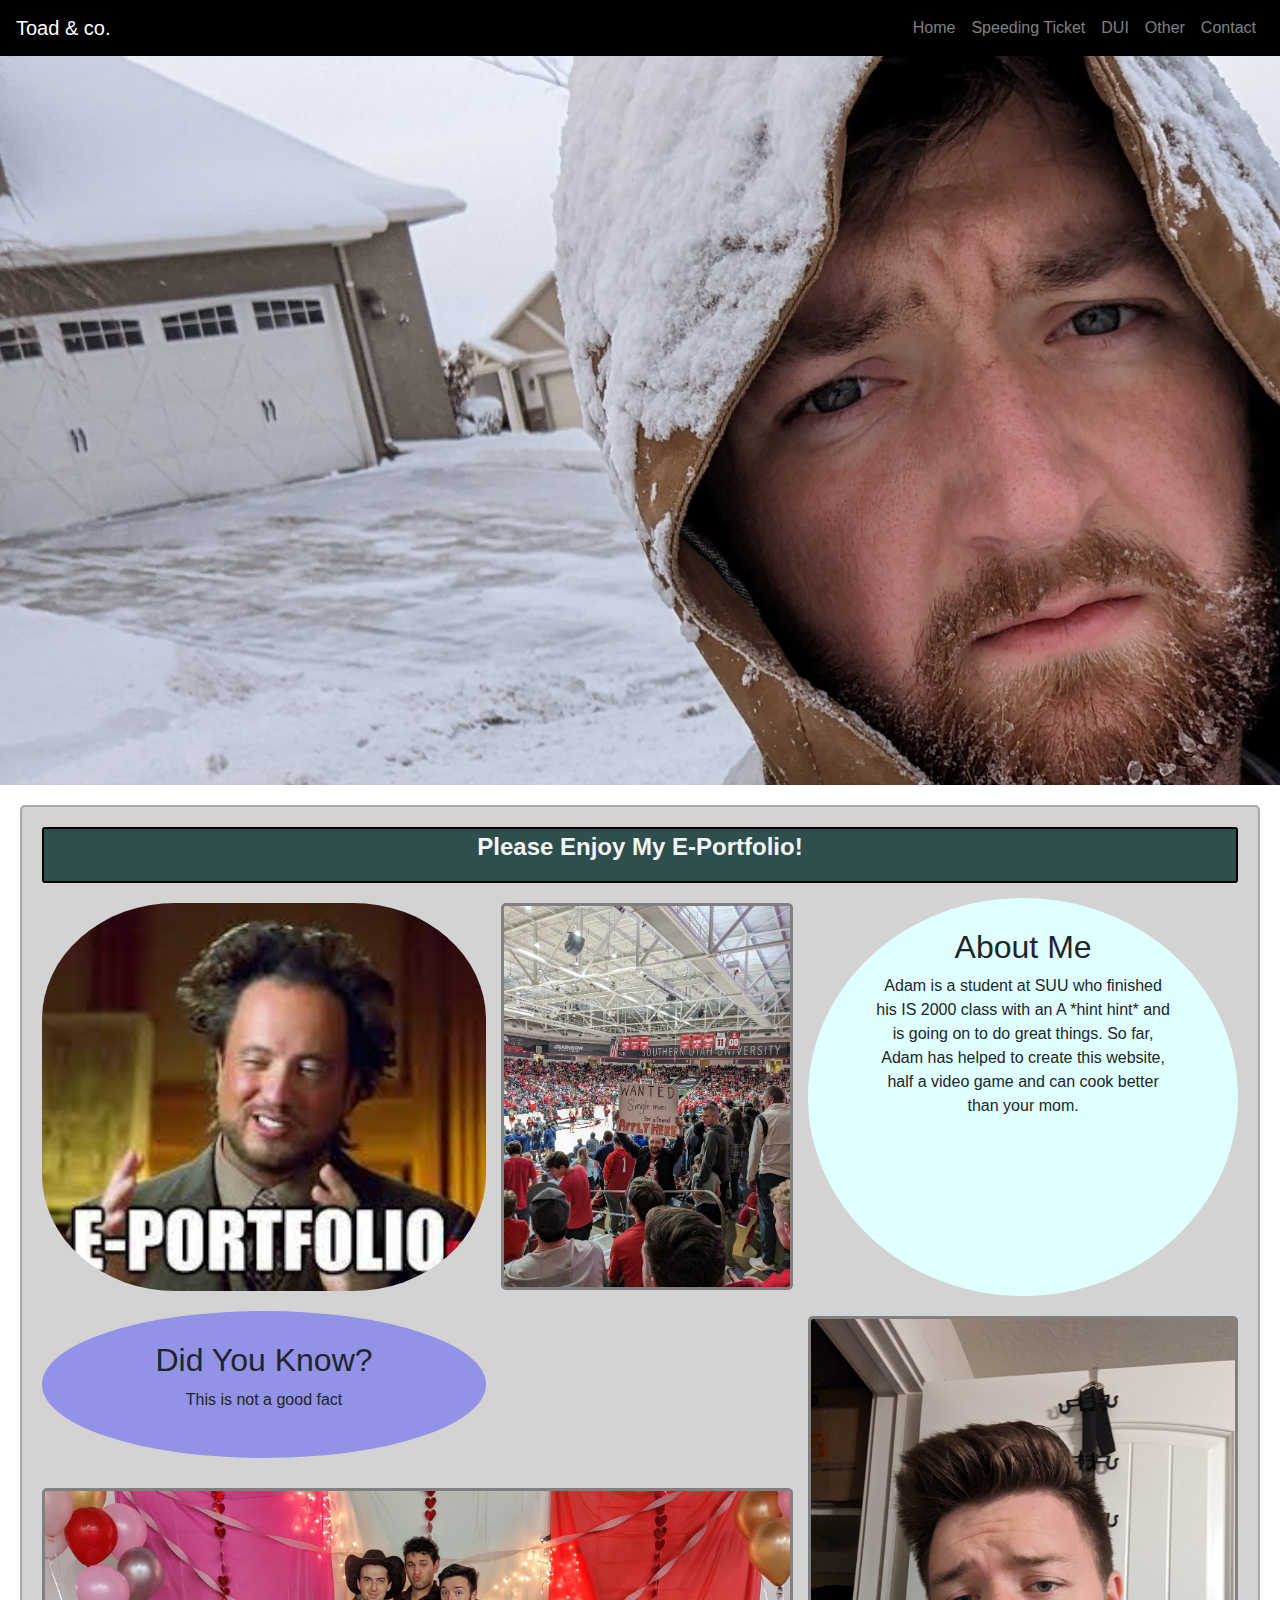
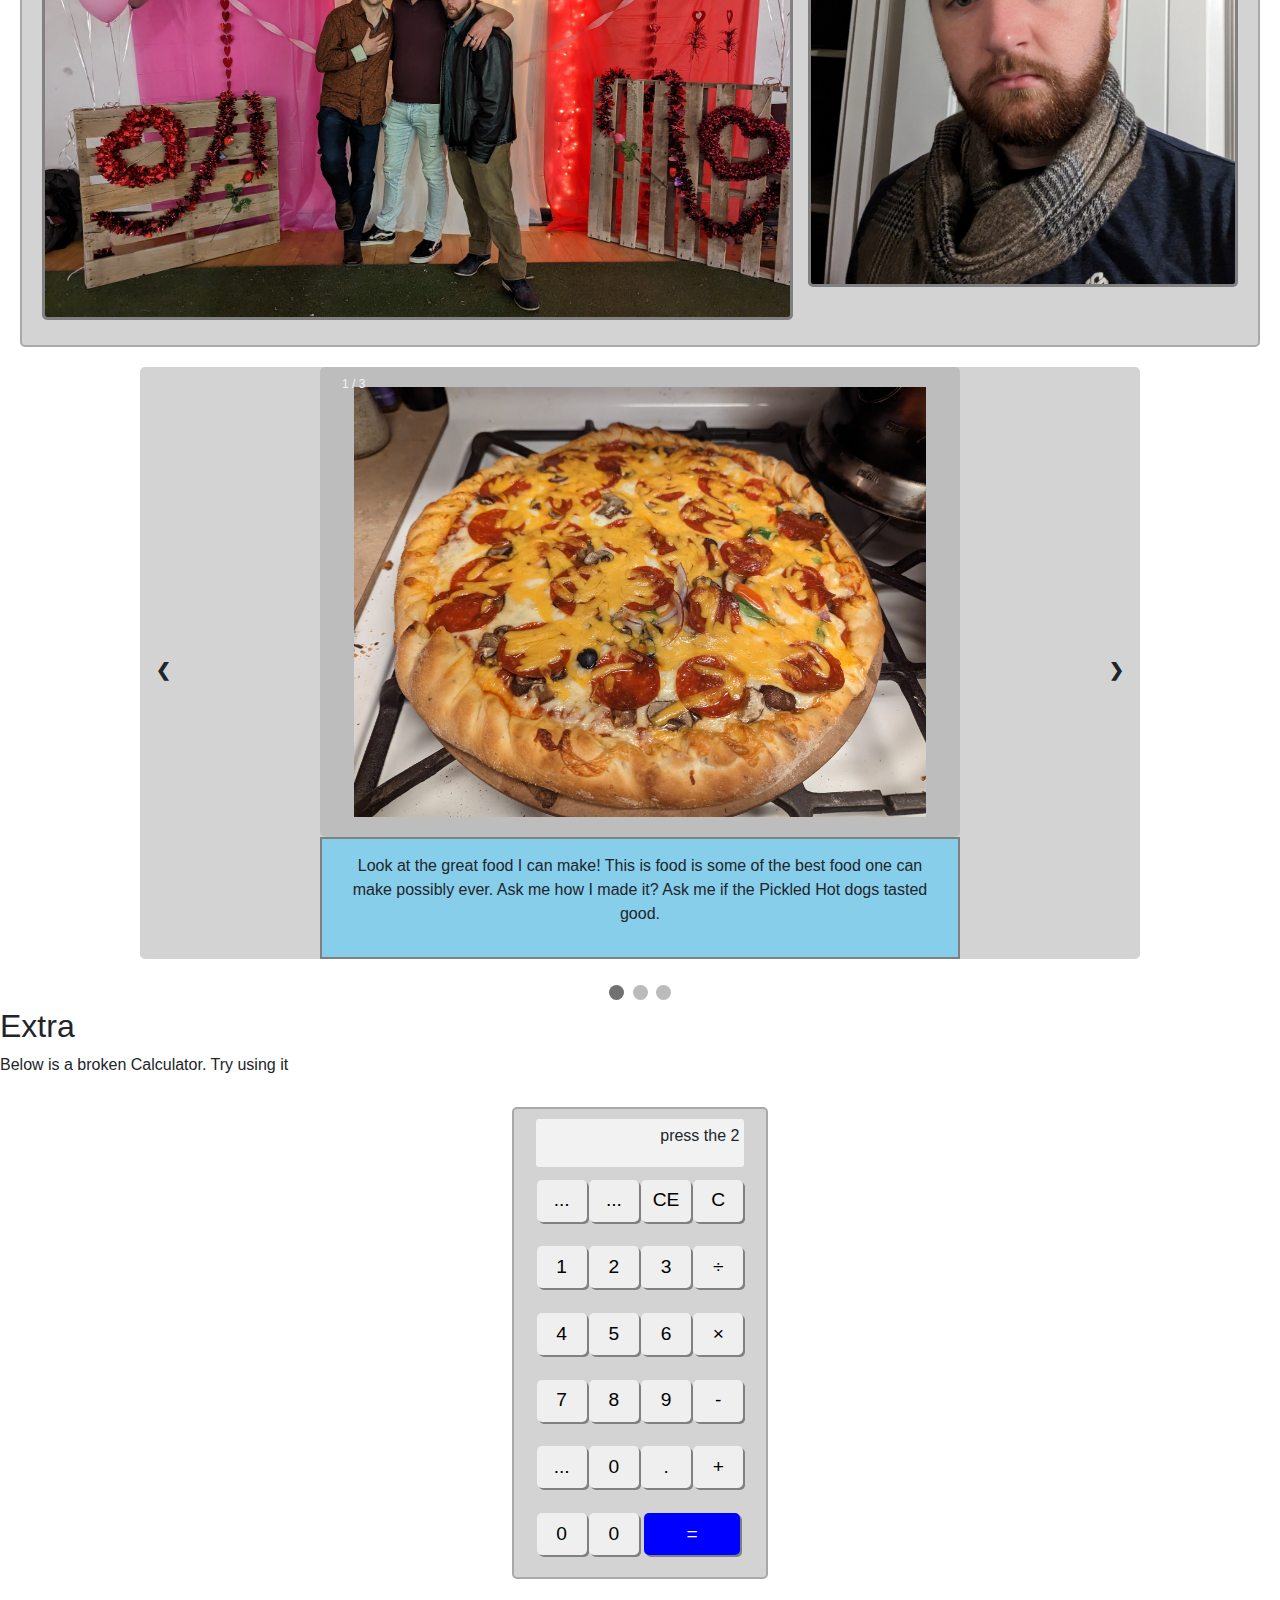
==== commit d1ca6c9b: "touch ups" ====
--- a/Final/adam.html
+++ b/Final/adam.html
@@ -23,30 +23,30 @@
 	<body>
 
 	<!-- Mobile Nav -->
-		<nav class="mobile-nav"></nav>
-		<header></header>
+<nav class="mobile-nav margin-bottom"></nav>
+<header></header>
+
+
+<!-- Desktop Nav -->
+<nav class="navbar navbar-expand-sm navbar-dark fixed-top bg-black margin-bottom">
+	<a class="navbar-brand" href="index.html">Toad & co.</a>
 	
-	<!-- Desktop Nav -->
-		<nav class="navbar navbar-expand-sm navbar-dark fixed-top bg-black">
-			<a class="navbar-brand" href="index.html">Toad & co.</a>
-			
-		<!-- Hamburger Menu Icon -->
-			<button class="navbar-toggler" type="button" data-toggle="collapse" data-target="#navbarResponsive" aria-controls="navbarResponsive" aria-expanded="false" aria-label="Toggle navigation">
-			 	<span class="navbar-toggler-icon"></span>
-			</button>
-		
-		<!-- Navbar Links -->
-			<div class="collapse navbar-collapse" id="navbarResponsive">
-			  <ul class="navbar-nav ml-auto">
-				<li class="nav-item extra"><a class="nav-link" href="#">Home</a></li>
-				<li class="nav-item extra"><a class="nav-link" href="#">Speeding Ticket</a></li>
-				<li class="nav-item"><a class="nav-link" href="#">DUI</a></li>
-				<li class="nav-item"><a class="nav-link" href="#">Other</a></li>
-				<li class="nav-item"><a class="nav-link" href="#">Contact</a></li>
-			  </ul>
-			</div>
-		 </nav>
-	<!-- End of Nav --> 
+<!-- Hamburger Menu Icon -->
+	<button class="navbar-toggler" type="button" data-toggle="collapse" data-target="#navbarResponsive" aria-controls="navbarResponsive" aria-expanded="false" aria-label="Toggle navigation">
+		 <span class="navbar-toggler-icon"></span>
+	</button>
+
+<!-- Navbar Links -->
+	<div class="collapse navbar-collapse" id="navbarResponsive">
+	  <ul class="navbar-nav ml-auto">
+		<li class="nav-item extra"><a class="nav-link" href="index.html">Home</a></li>
+		<li class="nav-item extra"><a class="nav-link" href="speeding.html">Speeding Ticket</a></li>
+		<li class="nav-item"><a class="nav-link" href="dui.html">DUI</a></li>
+		<li class="nav-item"><a class="nav-link" href="#">Other</a></li>
+		<li class="nav-item"><a class="nav-link" href="contact.html">Contact</a></li>
+	  </ul>
+	</div>
+ </nav>
 
 
 		<main>
@@ -110,7 +110,7 @@
 
 	  <div class="slideshow-text-section slide-sizing">
 	  	<div class="nice2">
-	  		<p>This is the Text that will talk about my food!This is the Text that will talk about my food!This is the Text that will talk about my food!This is the Text that will talk about my food!This is the Text that will talk about my food!This is the Text that will talk about my food!This is the Text that will talk about my food!This is the Text that will talk about my food!This is the Text that will talk about my food!This is the Text that will talk about my food!This is the Text that will talk about my food!This is the Text that will talk about my food!This is the Text that will talk about my food!This is the Text that will talk about my food!This is the Text that will talk about my food!This is the Text that will talk about my food!This is the Text that will talk about my food!</p>
+	  		<p>Look at the great food I can make! This is food is some of the best food one can make possibly ever. Ask me how I made it? Ask me if the Pickled Hot dogs tasted good.</p>
 	  	</div>
 	  </div>
 	</div>
@@ -140,7 +140,7 @@
 
 		<!-- Calculator --> 	
 			<div id="calculator">
-				<p id="screen">Hey</p>
+				<p id="screen">press the 2</p>
 				<div id="grid-container">
 					<button class="btn-grid" value="..." onClick="press()">...</button>
 					<button class="btn-grid" value="..." onClick="press()">...</button>
@@ -148,7 +148,7 @@
 					<button class="btn-grid" onClick="press()">C</button>
 					
 					<button class="btn-grid" value="1" onClick="press()">1</button>
-					<button class="btn-grid" onClick="press()">2</button>
+					<button class="btn-grid" onclick="display3()">2</button>
 					<button class="btn-grid" onClick="press()">3</button>
 					<button class="btn-grid" onClick="press()">&#247;</button>
 
--- a/Final/css/adam_styles.css
+++ b/Final/css/adam_styles.css
@@ -60,7 +60,7 @@
     }
     .image-item5 {
         grid-area: b1;
-        background-color: blue;
+        background-color: rgb(146, 146, 230);
     }
     .image-item6 {
         grid-area: a3;
